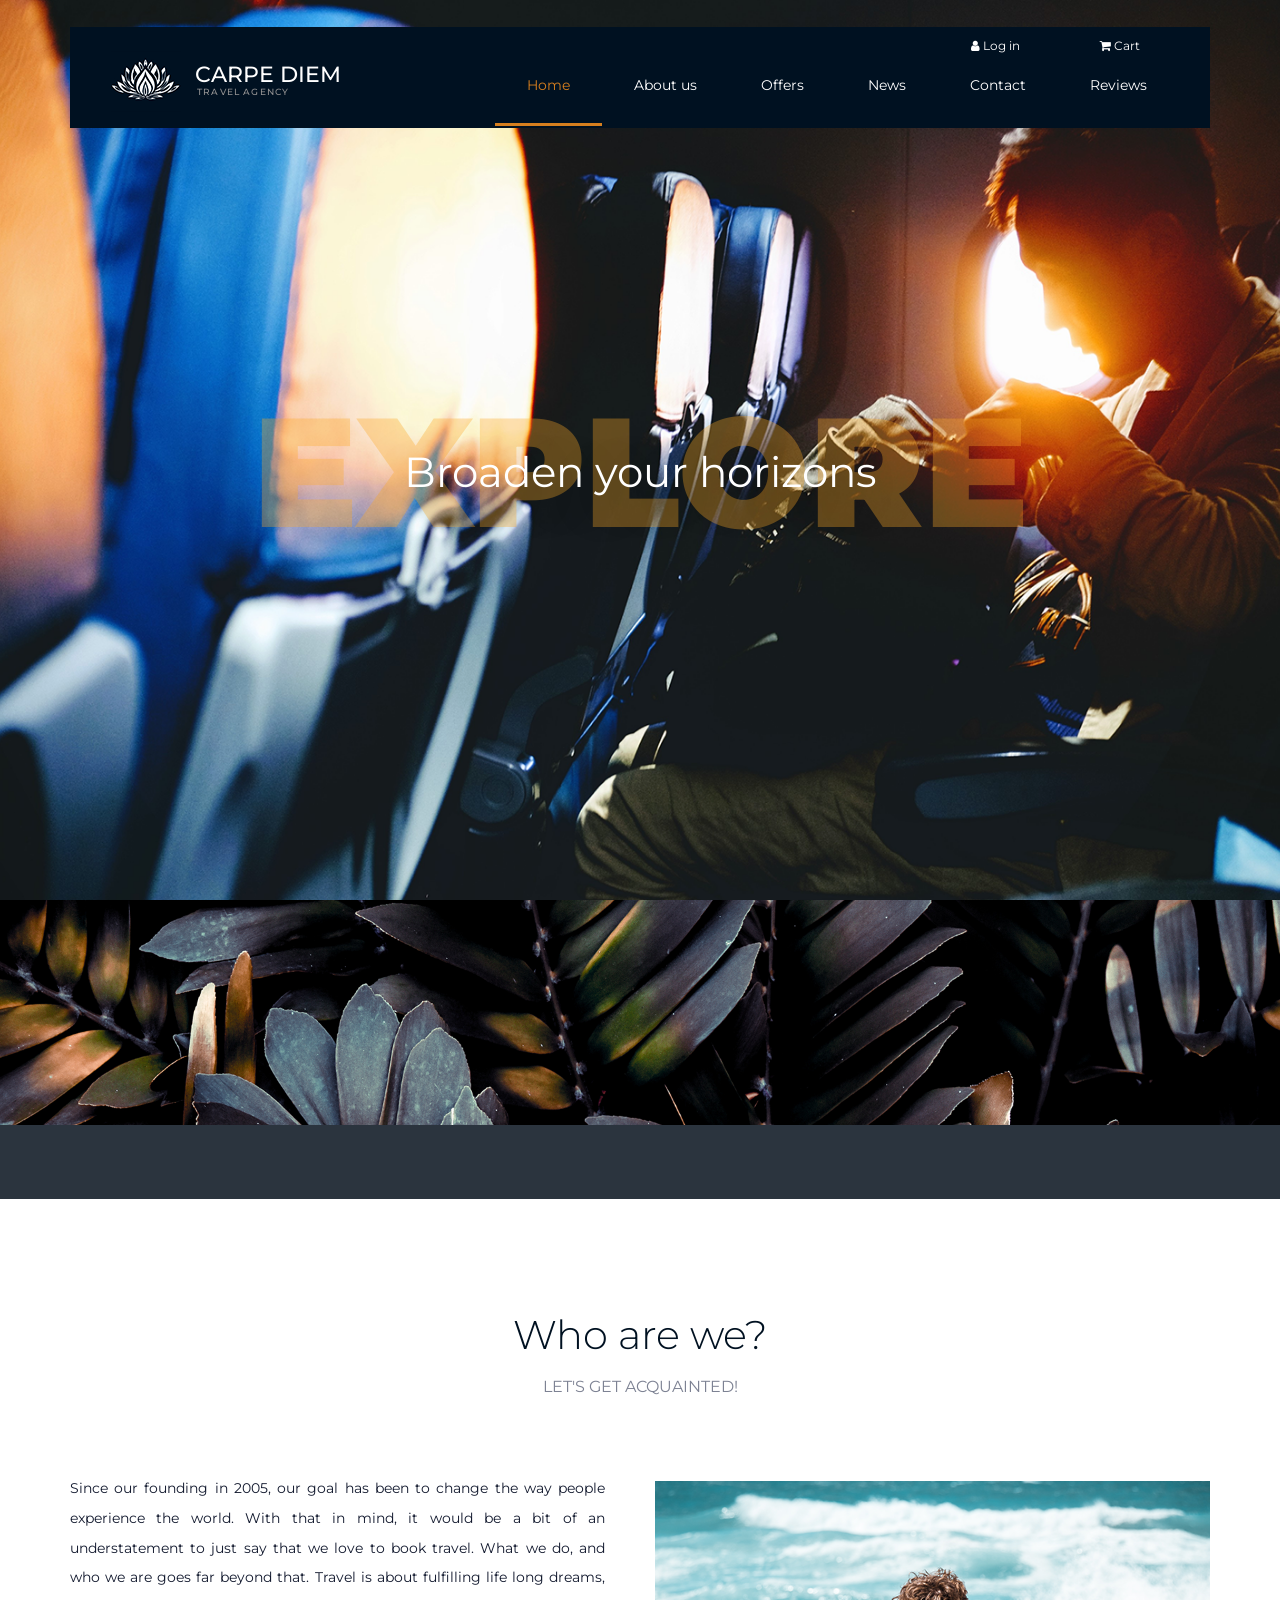
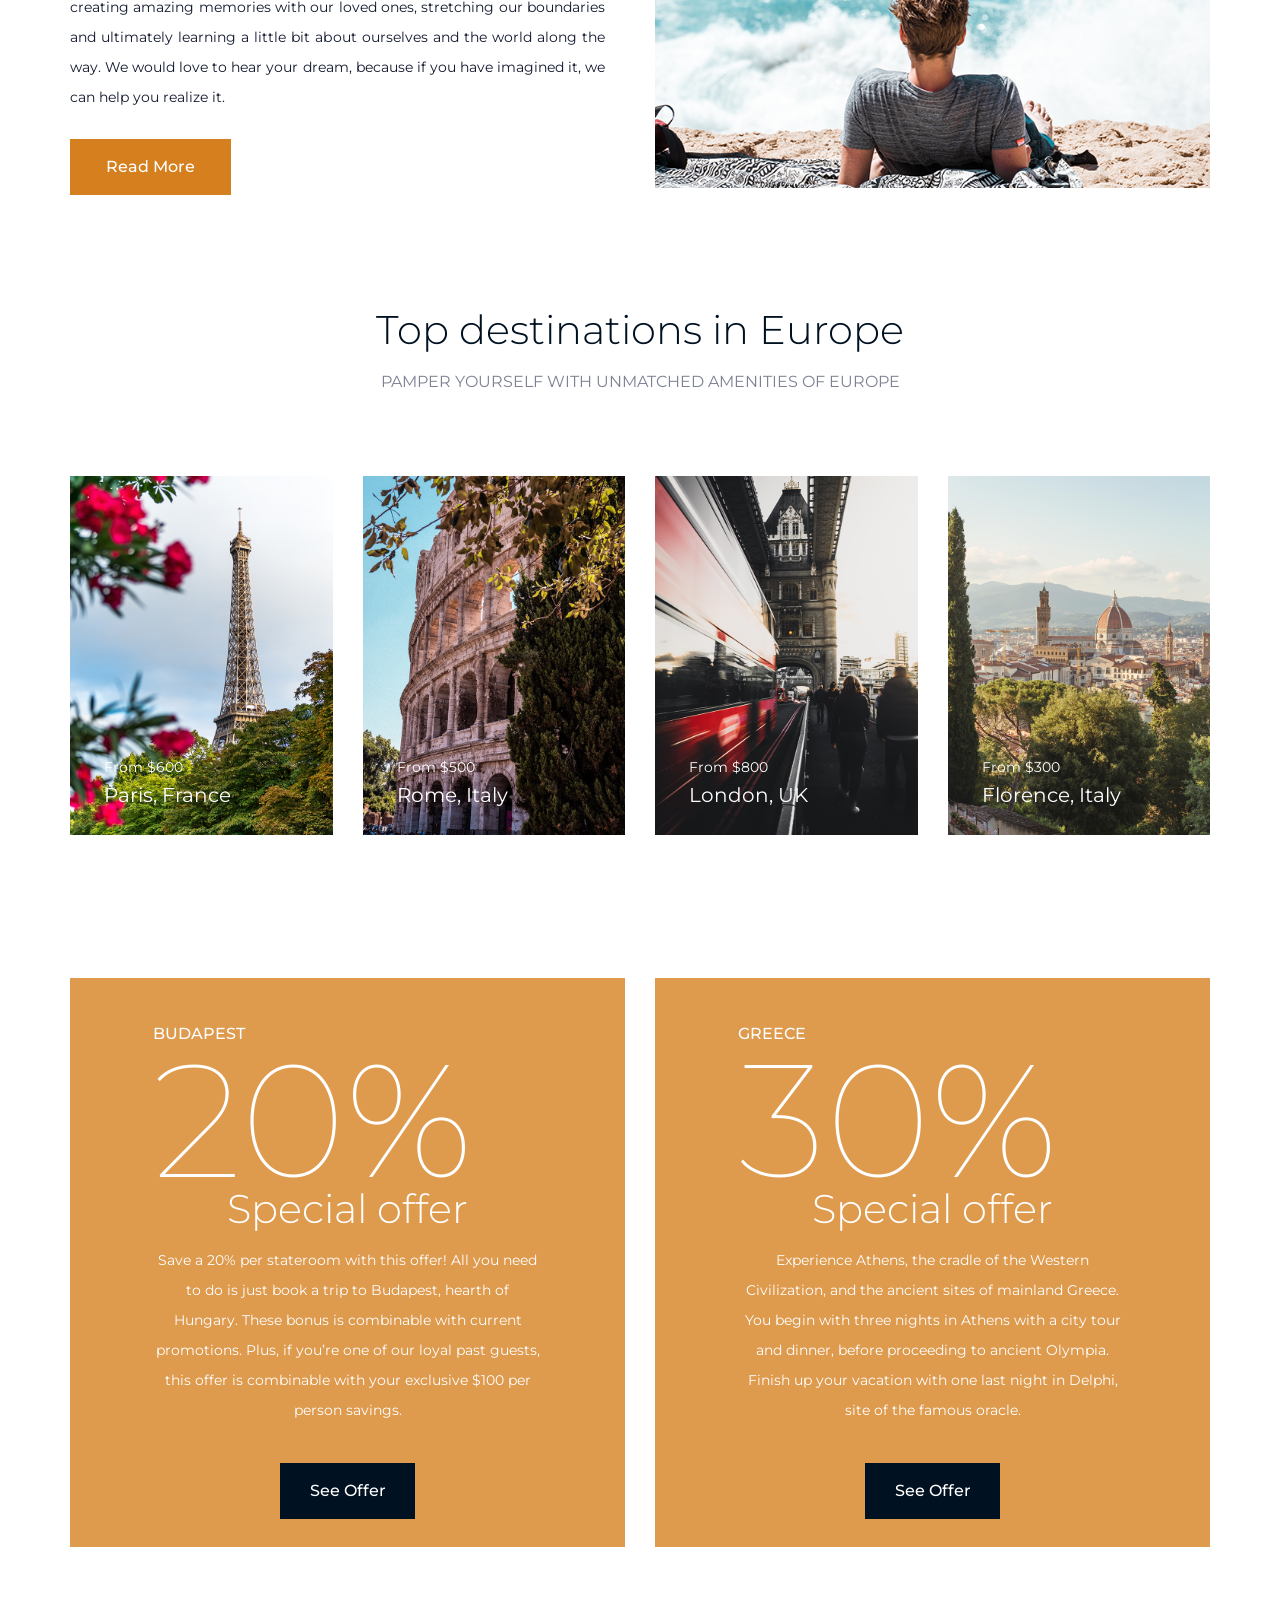
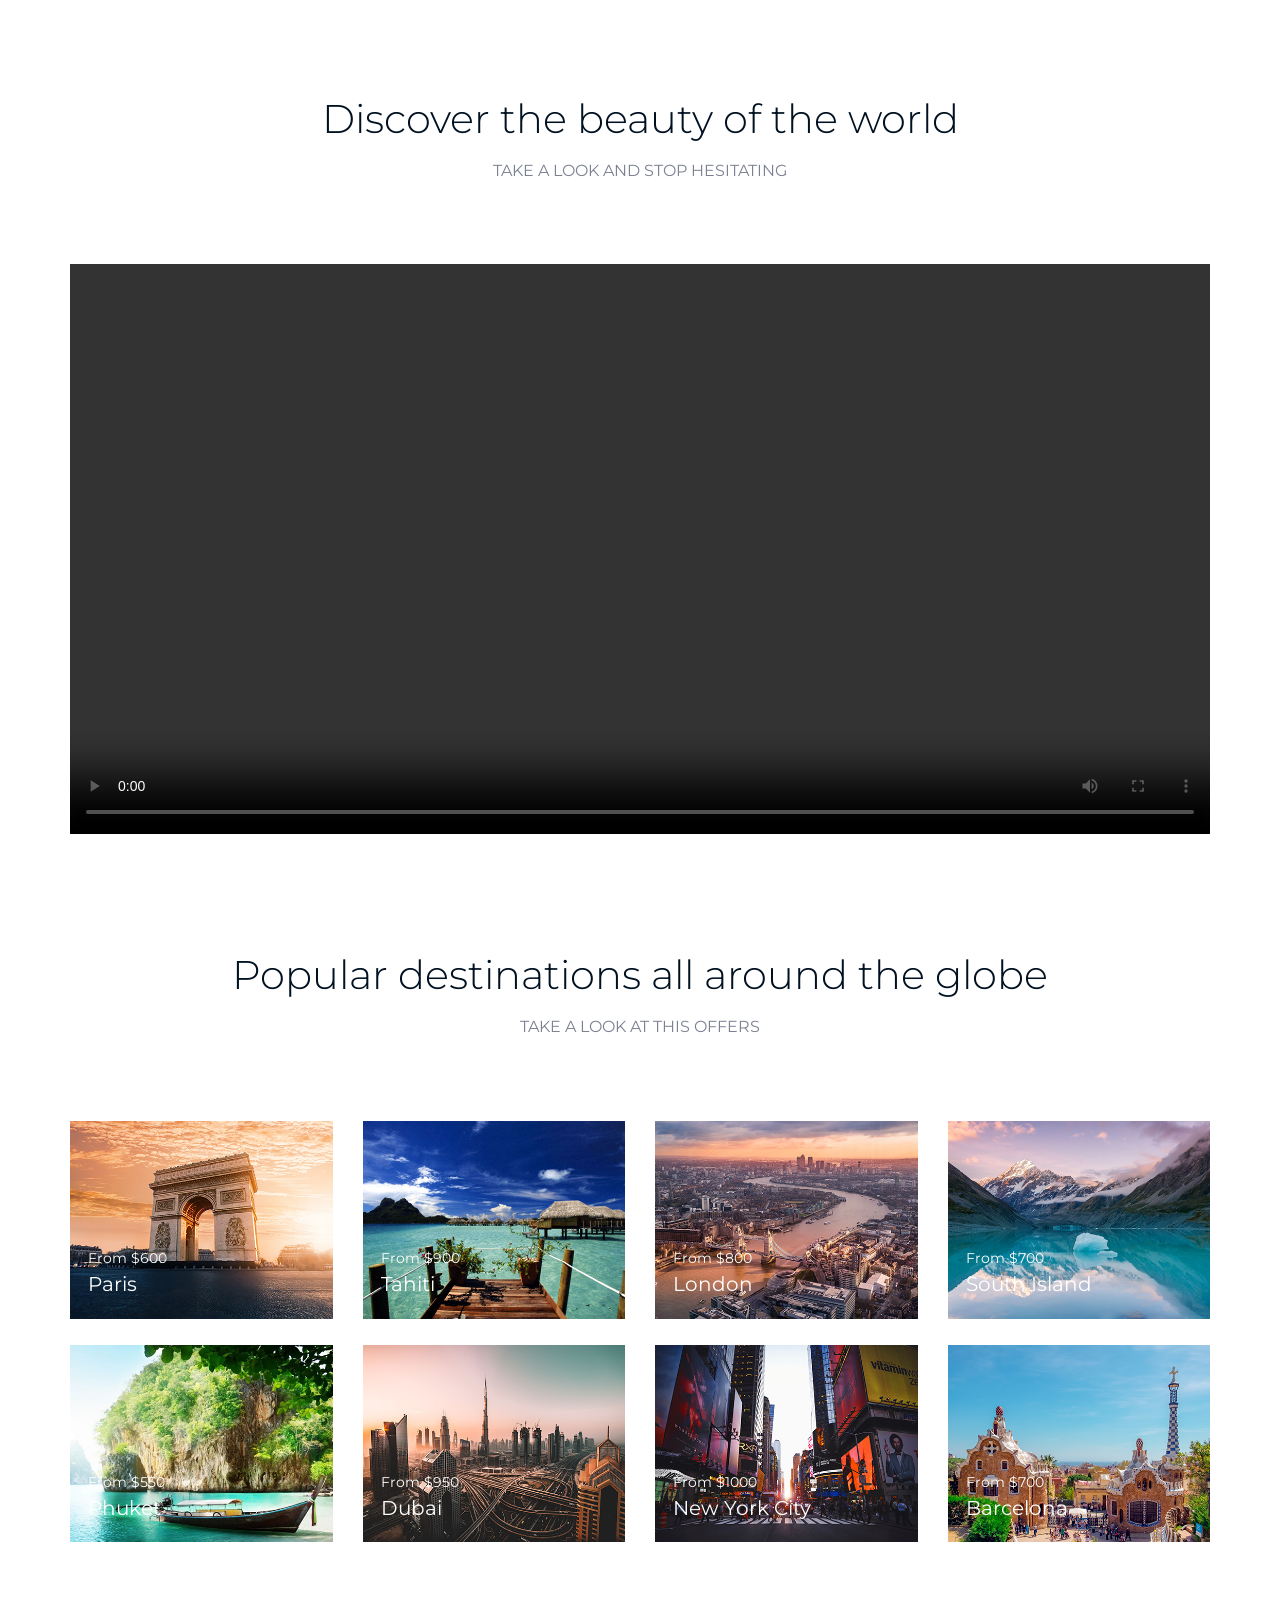
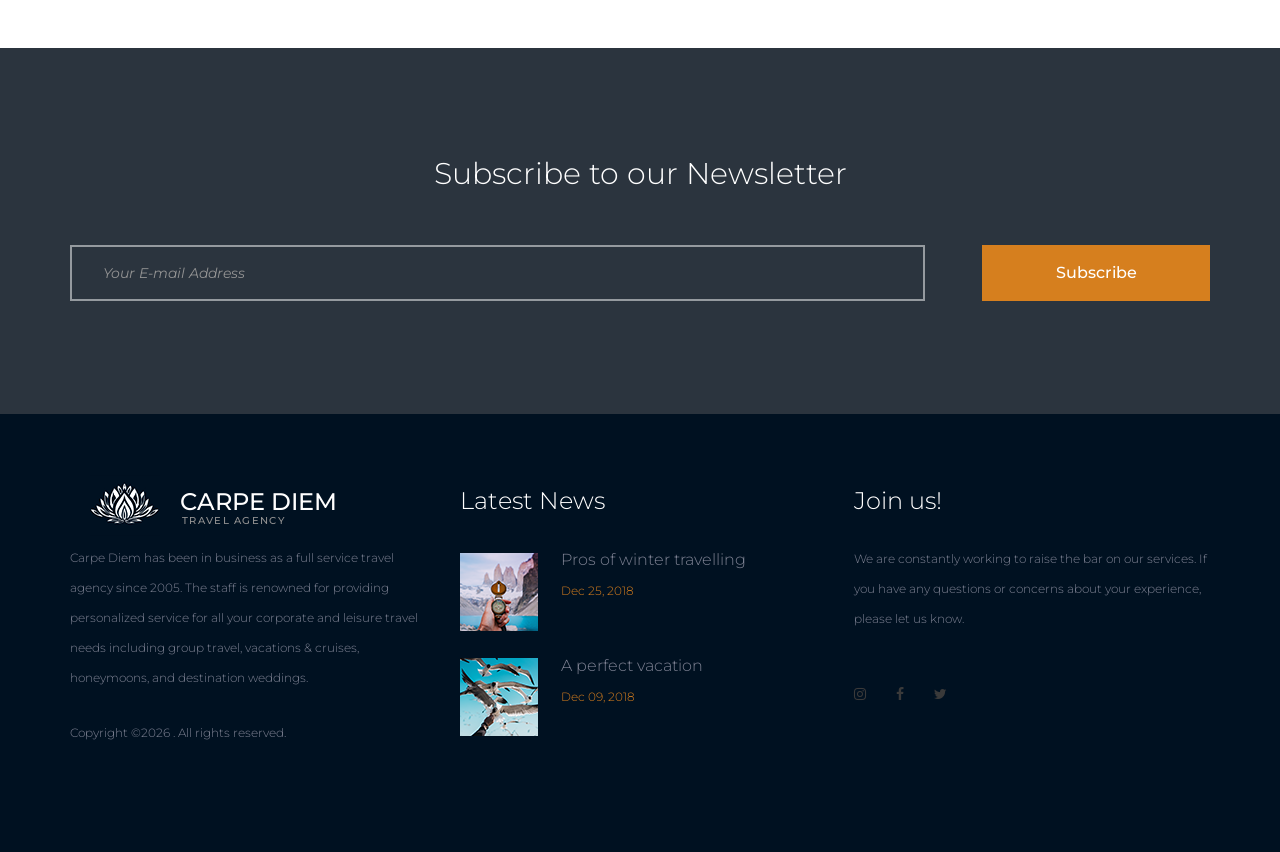
==== src/TravelAgency_WebClient/index.html @ 01472aa4 "Add source files" ====
<!DOCTYPE html>
<html lang="en">
<head>
    <title>Let's Go Travel!</title>
    <meta charset="UTF-8">
    <meta name="description" content="Travel Agency Web Application">
    <meta name="viewport" content="width=device-width, initial-scale=1">
    <link rel="stylesheet" type="text/css" href="styles/normalize.css">
    <link rel="stylesheet" type="text/css" href="plugins/bootstrap4/bootstrap.min.css">
    <link rel="stylesheet" type="text/css" href="styles/main_styles.css">
    <link rel="stylesheet" type="text/css" href="styles/responsive.css">
</head>
<body>
<div class="super-container">
    <!--Header-->
    <header>
        <div class="container">
            <div class="row">
                <div class="col">
                    <div class="header-container row">
                        <div class="logo-container col-md-4">
                            <div class="logo">
                                <div>Carpe Diem</div>
                                <div>travel agency</div>
                                <div class="logo-img">
                                    <img alt="logo" src="images/logo.png">
                                </div>
                            </div>
                        </div>
                        <div class="col-md-8">
                            <div class="user-access d-flex">
                                <div class="login ml-auto">
                                    <a href="login.html">
                                        <span class="fa fa-user"></span> Log in
                                    </a>
                                </div>
                                <div class="user-profile ml-auto">
                                    <a href="profile.html">
                                        <span class="fa fa-user"></span> Profile
                                    </a>
                                </div>
                                <div class="cart">
                                    <a href="cart.html">
                                        <span class="fa fa-shopping-cart"></span> Cart
                                    </a>
                                </div>
                            </div>
                            <div class="main-nav-container d-flex align-items-center justify-content-start">
                                <nav class="main-nav ml-auto">
                                    <ul class="main-nav-list">
                                        <li class="main-nav-item active"><a href="#">Home</a></li>
                                        <li class="main-nav-item"><a href="about.html">About us</a></li>
                                        <li class="main-nav-item"><a href="offers.html">Offers</a></li>
                                        <li class="main-nav-item"><a href="news.html">News</a></li>
                                        <li class="main-nav-item"><a href="contacts.html">Contact</a></li>
                                        <li class="main-nav-item"><a href="review.html">Reviews</a></li>
                                    </ul>
                                </nav>
                            </div>
                            <div class="hamburger d-flex align-items-center"><span class="fa fa-bars ml-auto"
                                                                                   aria-hidden="true"></span></div>
                        </div>
                    </div>
                </div>
            </div>
        </div>
    </header>
    <!-- Menu -->
    <section class="menu-container menu-mm">
        <div class="menu-close-container">
            <div class="menu-close"></div>
        </div>
        <div class="menu-inner menu-mm">
            <div class="menu menu-mm">
                <div class="menu-user-access-container menu-mm">
                    <ul class="menu-user-access menu-mm">
                        <li class="menu-user-access-item menu-mm"><a href="login.html"><span class="fa fa-user"
                                                                                             aria-hidden="true"></span> Log
                            In</a></li>
                        <li class="menu-user-access-item menu-mm"><a href="profile.html"><span class="fa fa-user"
                                                                                               aria-hidden="true"></span>
                            Profile</a></li>
                        <li class="menu-user-access-item menu-mm"><a href="cart.html"><span class="fa fa-shopping-cart"
                                                                                            aria-hidden="true"></span> Cart</a>
                        </li>
                    </ul>
                </div>
                <ul class="menu-list menu-mm">
                    <li class="main-menu-item menu-mm active"><a href="#">Home</a></li>
                    <li class="main-menu-item menu-mm"><a href="about.html">About us</a></li>
                    <li class="main-menu-item menu-mm"><a href="offers.html">Offers</a></li>
                    <li class="main-menu-item menu-mm"><a href="news.html">News</a></li>
                    <li class="main-menu-item menu-mm"><a href="contacts.html">Contact</a></li>
                    <li class="main-menu-item menu-mm"><a href="review.html">Reviews</a></li>
                </ul>
                <div class="menu-social-container menu-mm">
                    <ul class="menu-social menu-mm">
                        <li class="menu-social-item menu-mm"><a href="#"><span class="fa fa-instagram"
                                                                               aria-hidden="true"></span></a></li>
                        <li class="menu-social-item menu-mm"><a href="#"><span class="fa fa-facebook"
                                                                               aria-hidden="true"></span></a></li>
                        <li class="menu-social-item menu-mm"><a href="#"><span class="fa fa-twitter"
                                                                               aria-hidden="true"></span></a></li>
                    </ul>
                </div>
            </div>
        </div>
    </section>
    <!--Home block-->
    <section class="home">
        <div class="home-content">
            <div class="home-text-background">Explore</div>
            <div class="home-text-foreground">Broaden your horizons</div>
        </div>
    </section>
    <!--Search block-->
    <section class="search parallax-background" data-parallax="scroll"
             data-image-src="images/search.png" data-speed="0.6">
        <div class="overlay">
            <div class="container">
                <div class="row">
                    <div class="col-12">
                        <h3 class="container-top-title">Find the adventure of a lifetime</h3>
                        <div class="search-form-container">
                            <form action="#"
                                  class="search-form d-flex flex-md-row flex-column align-items-md-center align-items-start justify-content-md-between justify-content-start flex-wrap">
                                <div class="search-item">
                                    <label for="destination">Destination:</label>
                                    <input type="text" class="search-input" id="destination"
                                           placeholder="Keyword here"
                                           required>
                                </div>
                                <div class="search-item">
                                    <label for="min-price">Min price:</label>
                                    <input type="number" value="200" min="50" step="10"
                                           class="number-select search-input"
                                           id="min-price">
                                </div>
                                <div class="search-item">
                                    <label for="max-price">Max price:</label>
                                    <input type="number" value="1000" min="50" step="10"
                                           class="number-select search-input"
                                           id="max-price">
                                </div>
                                <div class="search-item">
                                    <button class="button search-button">Find!</button>
                                </div>
                            </form>
                        </div>
                    </div>
                </div>
            </div>
        </div>
    </section>
    <!--About block-->
    <section class="about">
        <div class="container">
            <div class="row">
                <div class="col">
                    <div class="container-title">
                        <h2>Who are we?</h2>
                        <span class="title-comment">Let's get acquainted!</span>
                    </div>
                    <div class="row">
                        <div class="col-lg-6 about-col order-lg-1 order-2">
                            <div class="about-description">
                                <p>Since our founding in 2005, our goal has been to change the way people experience
                                    the
                                    world. With
                                    that in mind, it would be a bit of an understatement to just say that we love to
                                    book
                                    travel.
                                    What we do, and who we are goes far beyond that. Travel is about fulfilling life
                                    long
                                    dreams,
                                    creating amazing memories with our loved ones, stretching our boundaries and
                                    ultimately
                                    learning
                                    a little bit about ourselves and the world along the way. We would love to hear
                                    your
                                    dream,
                                    because if you have imagined it, we can help you realize it.</p>
                                <div class="button about-button"><a href="about.html">Read More</a></div>
                            </div>
                        </div>
                        <div class="col-lg-6 about-col order-lg-2 order-1">
                            <div class="about-image">
                                <img src="images/about.png" alt="Seaside picture">
                            </div>
                        </div>
                    </div>
                </div>
            </div>
        </div>
    </section>
    <!--Top destinations block-->
    <section class="top">
        <div class="container">
            <div class="row">
                <div class="col">
                    <div class="container-title">
                        <h2>Top destinations in Europe</h2>
                        <span class="title-comment">Pamper yourself with unmatched amenities of Europe</span>
                    </div>
                    <div class="row top-content">
                        <div class="col-lg-3 col-md-6">
                            <div class="top-item">
                                <a href="details.html">
                                    <div class="top-item-image">
                                        <img src="images/top-1.png" alt="Paris">
                                    </div>
                                    <div class="top-item-content">
                                        <div class="top-item-price">From $600</div>
                                        <div class="top-item-destination">Paris, France</div>
                                    </div>
                                </a>
                            </div>
                        </div>
                        <div class="col-lg-3 col-md-6">
                            <div class="top-item">
                                <a href="details.html">
                                    <div class="top-item-image">
                                        <img src="images/top-2.png" alt="Rome">
                                    </div>
                                    <div class="top-item-content">
                                        <div class="top-item-price">From $500</div>
                                        <div class="top-item-destination">Rome, Italy</div>
                                    </div>
                                </a>
                            </div>
                        </div>
                        <div class="col-lg-3 col-md-6">
                            <div class="top-item">
                                <a href="details.html">
                                    <div class="top-item-image">
                                        <img src="images/top-3.png" alt="London">
                                    </div>
                                    <div class="top-item-content">
                                        <div class="top-item-price">From $800</div>
                                        <div class="top-item-destination">London, UK</div>
                                    </div>
                                </a>
                            </div>
                        </div>
                        <div class="col-lg-3 col-md-6">
                            <div class="top-item">
                                <a href="details.html">
                                    <div class="top-item-image">
                                        <img src="images/top-4.png" alt="Florence">
                                    </div>
                                    <div class="top-item-content">
                                        <div class="top-item-price">From $300</div>
                                        <div class="top-item-destination">Florence, Italy</div>
                                    </div>
                                </a>
                            </div>
                        </div>
                    </div>
                </div>
            </div>
        </div>
    </section>
    <!--Special offers block-->
    <section class="special parallax-background" data-parallax="scroll"
             data-image-src="images/special-background.png" data-speed="0.6">
        <div class="container">
            <div class="row">
                <div class="col-lg-6">
                    <div class="special-item">
                        <div class="special-item-content">
                            <div class="special-destination">Budapest</div>
                            <div class="special-discount">20%</div>
                            <div class="special-title">Special offer</div>
                            <div class="special-description">Save a 20% per stateroom with this offer! All you need to
                                do is
                                just book a trip to Budapest, hearth of Hungary.
                                These bonus is combinable with current promotions. Plus, if you’re one of our loyal past
                                guests,
                                this offer is combinable with your exclusive $100 per person savings.
                            </div>
                            <div class="button special-button"><a href="details.html">See Offer</a></div>
                        </div>
                    </div>
                </div>
                <div class="col-lg-6">
                    <div class="special-item">
                        <div class="special-item-content">
                            <div class="special-destination">Greece</div>
                            <div class="special-discount">30%</div>
                            <div class="special-title">Special offer</div>
                            <div class="special-description">Experience Athens, the cradle of the Western Civilization,
                                and
                                the
                                ancient sites of mainland Greece. You begin with three nights in Athens with a city tour
                                and dinner, before proceeding to ancient Olympia. Finish up your vacation with one last
                                night in
                                Delphi, site of the famous oracle.
                            </div>
                            <div class="button special-button"><a href="details.html">See Offer</a></div>
                        </div>
                    </div>
                </div>
            </div>
        </div>
    </section>
    <!--Video block-->
    <section class="video d-flex flex-column align-items-center justify-content-center">
        <div class="container">
            <div class="container-title">
                <h2>Discover the beauty of the world</h2>
                <span>Take a look and stop hesitating</span>
            </div>
            <div class="content">
                <video width="1280" height="960" controls>
                    <source src="video/prague.mp4" type="video/mp4">
                    Error occurred!
                </video>
            </div>
        </div>
    </section>
    <!--Popular block-->
    <section class="popular">
        <div class="container">
            <div class="row">
                <div class="col">
                    <div class="container-title">
                        <h2>Popular destinations all around the globe</h2>
                        <span>Take a look at this offers</span>
                    </div>
                </div>
            </div>
            <div class="row">
                <div class="col">
                    <div class="popular-content d-flex flex-md-row flex-column flex-wrap align-items-md-center align-items-start justify-content-md-between justify-content-start">
                        <div class="popular-item">
                            <a href="details.html">
                                <div class="popular-item-image">
                                    <img src="images/popular-1.png" alt="Paris">
                                </div>
                                <div class="popular-item-content">
                                    <div class="popular-item-price">From $600</div>
                                    <div class="popular-item-destination">Paris</div>
                                </div>
                            </a>
                        </div>
                        <div class="popular-item">
                            <a href="details.html">
                                <div class="popular-item-image">
                                    <img src="images/popular-2.png" alt="Tahiti">
                                </div>
                                <div class="popular-item-content">
                                    <div class="popular-item-price">From $900</div>
                                    <div class="popular-item-destination">Tahiti</div>
                                </div>
                            </a>
                        </div>
                        <div class="popular-item">
                            <a href="details.html">
                                <div class="popular-item-image">
                                    <img src="images/popular-3.png" alt="London">
                                </div>
                                <div class="popular-item-content">
                                    <div class="popular-item-price">From $800</div>
                                    <div class="popular-item-destination">London</div>
                                </div>
                            </a>
                        </div>
                        <div class="popular-item">
                            <a href="details.html">
                                <div class="popular-item-image">
                                    <img src="images/popular-4.png" alt="South Island">
                                </div>
                                <div class="popular-item-content">
                                    <div class="popular-item-price">From $700</div>
                                    <div class="popular-item-destination">South Island</div>
                                </div>
                            </a>
                        </div>
                        <div class="popular-item">
                            <a href="details.html">
                                <div class="popular-item-image">
                                    <img src="images/popular-5.png" alt="Phuket">
                                </div>
                                <div class="popular-item-content">
                                    <div class="popular-item-price">From $550</div>
                                    <div class="popular-item-destination">Phuket</div>
                                </div>
                            </a>
                        </div>
                        <div class="popular-item">
                            <a href="details.html">
                                <div class="popular-item-image">
                                    <img src="images/popular-6.png" alt="Dubai">
                                </div>
                                <div class="popular-item-content">
                                    <div class="popular-item-price">From $950</div>
                                    <div class="popular-item-destination">Dubai</div>
                                </div>
                            </a>
                        </div>
                        <div class="popular-item">
                            <a href="details.html">
                                <div class="popular-item-image">
                                    <img src="images/popular-7.png" alt="New York City">
                                </div>
                                <div class="popular-item-content">
                                    <div class="popular-item-price">From $1000</div>
                                    <div class="popular-item-destination">New York City</div>
                                </div>
                            </a>
                        </div>
                        <div class="popular-item">
                            <a href="details.html">
                                <div class="popular-item-image">
                                    <img src="images/popular-8.png" alt="Barcelona">
                                </div>
                                <div class="popular-item-content">
                                    <div class="popular-item-price">From $700</div>
                                    <div class="popular-item-destination">Barcelona</div>
                                </div>
                            </a>
                        </div>
                    </div>
                </div>
            </div>
        </div>
    </section>
    <!--Subscription block-->
    <section class="subscription parallax-background" data-parallax="scroll"
             data-image-src="images/subscribe.png" data-speed="0.6">
        <div class="overlay">
            <div class="container">
                <div class="row">
                    <div class="col">
                        <h3 class="container-top-title">Subscribe to our Newsletter</h3>
                        <div class="subscription-form-container">
                            <form class="subscription-form" action="#">
                                <div class="d-flex flex-md-row flex-column align-content-center justify-content-between">
                                    <input type="email" id="subscription-email" class="subscription-email"
                                           placeholder="Your E-mail Address">
                                    <button type="submit" id="subscription-button" class="subscription-button">Subscribe
                                    </button>
                                </div>
                            </form>
                        </div>
                    </div>
                </div>
            </div>
        </div>
    </section>
    <!--Footer-->
    <footer>
        <div class="container">
            <div class="row">
                <div class="col-lg-4">
                    <div class="footer-about">
                        <div class="logo-container">
                            <div class="logo">
                                <div>Carpe Diem</div>
                                <div>travel agency</div>
                                <div class="logo-img"><img src="images/logo.png" alt="logo"></div>
                            </div>
                        </div>
                        <div class="footer-description">Carpe Diem has been in business as a full service travel
                            agency since
                            2005. The staff is renowned for providing personalized service for all
                            your corporate and leisure travel needs including group travel, vacations & cruises,
                            honeymoons, and
                            destination weddings.
                        </div>
                        <div class="copyright">Copyright &copy;<script>document.write(new Date().getFullYear());</script>
                            . All rights reserved.
                        </div>
                    </div>
                </div>
                <div class="col-lg-4">
                    <div class="footer-news">
                        <div class="footer-title">Latest News</div>
                        <div class="footer-news-content">
                            <div class="footer-news-item">
                                <div class="footer-news-image"><img src="images/news-1.png" alt="news"></div>
                                <div class="footer-news-item-content">
                                    <div class="footer-news-item-title"><a href="news.html">Pros of winter
                                        travelling</a></div>
                                    <div class="footer-news-item-date">Dec 25, 2018</div>
                                </div>
                            </div>
                            <div class="footer-news-item">
                                <div class="footer-news-image"><img src="images/news-2.png" alt="news"></div>
                                <div class="footer-news-item-content">
                                    <div class="footer-news-item-title"><a href="news.html">A perfect vacation</a></div>
                                    <div class="footer-news-item-date">Dec 09, 2018</div>
                                </div>
                            </div>
                        </div>
                    </div>
                </div>
                <div class="col-lg-4">
                    <div class="footer-social">
                        <div class="footer-title">Join us!</div>
                        <div class="footer-description">We are constantly working to raise the bar on our services.
                            If you have
                            any questions or concerns about your experience, please let us know.
                        </div>
                        <ul class="footer-social-list  d-flex flex-row flex-wrap align-items-start justify-content-star">
                            <li class="footer-social-item">
                                <a href="#">
                                    <span class="fa fa-instagram" aria-hidden="true"></span>
                                </a>
                            </li>
                            <li class="footer-social-item">
                                <a href="#">
                                    <span class="fa fa-facebook" aria-hidden="true"></span>
                                </a>
                            </li>
                            <li class="footer-social-item">
                                <a href="#">
                                    <span class="fa fa-twitter" aria-hidden="true"></span>
                                </a>
                            </li>
                        </ul>
                    </div>
                </div>
            </div>
        </div>
    </footer>
</div>

<script src="js/jquery-3.2.1.min.js"></script>
<script src="plugins/bootstrap4/popper.js"></script>
<script src="plugins/bootstrap4/bootstrap.min.js"></script>
<script src="js/parallax.min.js"></script>
<script src="plugins/magnific-popup/jquery.magnific-popup.min.js"></script>
<script src="js/custom.js"></script>
</body>
</html>
---- src/TravelAgency_WebClient/styles/main_styles.css ----
��@ c h a r s e t   " u t f - 8 " ;  
 @ i m p o r t   u r l ( ' h t t p s : / / f o n t s . g o o g l e a p i s . c o m / c s s ? f a m i l y = M o n t s e r r a t : 1 0 0 , 3 0 0 , 4 0 0 , 5 0 0 , 6 0 0 , 7 0 0 , 8 0 0 , 9 0 0 ' ) ;  
 @ f o n t - f a c e   {  
         f o n t - f a m i l y :   ' F o n t A w e s o m e ' ;  
         s r c :   u r l ( ' . . / f o n t s / f o n t a w e s o m e - w e b f o n t . e o t ? v = 4 . 7 . 0 ' ) ;  
         s r c :   u r l ( ' . . / f o n t s / f o n t a w e s o m e - w e b f o n t . e o t ? # i e f i x & v = 4 . 7 . 0 ' )   f o r m a t ( ' e m b e d d e d - o p e n t y p e ' ) ,  
                   u r l ( ' . . / f o n t s / f o n t a w e s o m e - w e b f o n t . w o f f 2 ? v = 4 . 7 . 0 ' )   f o r m a t ( ' w o f f 2 ' ) ,  
                   u r l ( ' . . / f o n t s / f o n t a w e s o m e - w e b f o n t . w o f f ? v = 4 . 7 . 0 ' )   f o r m a t ( ' w o f f ' ) ,  
                   u r l ( ' . . / f o n t s / f o n t a w e s o m e - w e b f o n t . t t f ? v = 4 . 7 . 0 ' )   f o r m a t ( ' t r u e t y p e ' ) ,  
                   u r l ( ' . . / f o n t s / f o n t a w e s o m e - w e b f o n t . s v g ? v = 4 . 7 . 0 # f o n t a w e s o m e r e g u l a r ' )   f o r m a t ( ' s v g ' ) ;  
         f o n t - w e i g h t :   n o r m a l ;  
         f o n t - s t y l e :   n o r m a l  
 }  
  
 *   {  
         m a r g i n :   0 ;  
         p a d d i n g :   0 ;  
         - w e b k i t - f o n t - s m o o t h i n g :   a n t i a l i a s e d ;  
         t e x t - s h a d o w :   r g b a ( 0 , 0 , 0 , . 0 1 )   0   0   1 p x ;  
 }  
  
 b o d y   {  
         f o n t - f a m i l y :   ' M o n t s e r r a t ' ,   s a n s - s e r i f ;  
         f o n t - s i z e :   1 4 p x ;  
         f o n t - w e i g h t :   4 0 0 ;  
         b a c k g r o u n d :   # F F F F F F ;  
         c o l o r :   # 1 3 1 a 2 f ;  
 }  
  
 s e c t i o n ,   d i v   {  
         p o s i t i o n :   r e l a t i v e ;  
         - w e b k i t - b o x - s i z i n g :   b o r d e r - b o x ;  
         - m o z - b o x - s i z i n g :   b o r d e r - b o x ;  
         b o x - s i z i n g :   b o r d e r - b o x ;  
 }  
  
 u l   {  
         l i s t - s t y l e :   n o n e ;  
         m a r g i n - b o t t o m :   0 ;  
 }  
  
 p   {  
         l i n e - h e i g h t :   2 . 1 4 ;  
         - w e b k i t - f o n t - s m o o t h i n g :   a n t i a l i a s e d ;  
         t e x t - s h a d o w :   r g b a ( 0 , 0 , 0 , . 0 1 )   0   0   1 p x ;  
         t e x t - a l i g n :   j u s t i f y ;  
 }  
  
 p   a   {  
         d i s p l a y :   i n l i n e ;  
         p o s i t i o n :   r e l a t i v e ;  
         c o l o r :   i n h e r i t ;  
         b o r d e r - b o t t o m :   s o l i d   1 p x   # f f a 0 7 f ;  
         t r a n s i t i o n :   a l l   2 0 0 m s   e a s e ;  
 }  
  
 a ,   a : h o v e r ,   a : v i s i t e d ,   a : a c t i v e ,   a : l i n k   {  
         t e x t - d e c o r a t i o n :   n o n e ;  
         - w e b k i t - f o n t - s m o o t h i n g :   a n t i a l i a s e d ;  
         t e x t - s h a d o w :   r g b a ( 0 , 0 , 0 , . 0 1 )   0   0   1 p x ;  
 }  
  
 p   a : a c t i v e   {  
         c o l o r :   # b 3 5 5 1 5 ;  
 }  
  
 p   a : h o v e r   {  
         c o l o r :   # F F F F F F ;  
         b a c k g r o u n d :   # f f a 0 7 f ;  
 }  
  
 p   a : h o v e r : : a f t e r   {  
         o p a c i t y :   0 . 2 ;  
 }  
  
 : : s e l e c t i o n   {  
         b a c k g r o u n d :   r g b a ( 1 7 9 ,   8 5 ,   2 1 ,   0 . 8 ) ;  
         c o l o r :   # F F F F F F ;  
 }  
  
 h 1 { f o n t - s i z e :   4 8 p x ; }  
 h 2 { f o n t - s i z e :   4 0 p x ; }  
 h 3 { f o n t - s i z e :   2 4 p x ; }  
 h 4 { f o n t - s i z e :   2 0 p x ; }  
 h 6 { f o n t - s i z e :   1 4 p x ; }  
  
 h 1 ,   h 2 ,   h 3   {  
         - w e b k i t - f o n t - s m o o t h i n g :   a n t i a l i a s e d ;  
         t e x t - s h a d o w :   r g b a ( 0 , 0 , 0 , . 0 1 )   0   0   1 p x ;  
 }  
  
 . b u t t o n   {  
         b a c k g r o u n d :   # 0 0 1 1 2 1 ;  
 }  
  
 . b u t t o n   a   {  
         d i s p l a y :   b l o c k ;  
         f o n t - s i z e :   1 6 p x ;  
         c o l o r :   # F F F F F F ;  
         f o n t - w e i g h t :   5 0 0 ;  
         l i n e - h e i g h t :   5 6 p x ;  
 }  
  
 . c l e a r f i x : : b e f o r e ,   . c l e a r f i x : : a f t e r  
 {  
         c o n t e n t :   " " ;  
         d i s p l a y :   t a b l e ;  
 }  
 . c l e a r f i x : : a f t e r  
 {  
         c l e a r :   b o t h ;  
 }  
  
 . s u p e r - c o n t a i n e r  
 {  
         w i d t h :   1 0 0 % ;  
         o v e r f l o w :   h i d d e n ;  
 }  
  
 . p a r a l l a x - b a c k g r o u n d   {  
         m i n - h e i g h t :   3 0 0 p x ;  
         b a c k g r o u n d :   t r a n s p a r e n t ;  
 }  
  
 @ m e d i a   ( - m s - h i g h - c o n t r a s t :   n o n e ) ,   ( - m s - h i g h - c o n t r a s t :   a c t i v e )   {  
         . p a r a l l a x - b a c k g r o u n d   {  
                 m i n - h e i g h t :   0 ;  
         }  
 }  
  
 . h o m e   {  
         b a c k g r o u n d :   u r l ( ' . . / i m a g e s / h o m e . p n g ' )   n o - r e p e a t   c e n t e r   c e n t e r ;  
         b a c k g r o u n d - s i z e :   c o v e r ;  
         w i d t h :   1 0 0 % ;  
         h e i g h t :   1 0 0 v h ;  
 }  
  
 . h o m e - c o n t e n t   {  
         p o s i t i o n :   a b s o l u t e ;  
         t o p :   4 6 % ;  
         l e f t :   5 0 % ;  
         w i d t h :   8 0 % ;  
         t e x t - a l i g n :   c e n t e r ;  
         t r a n s f o r m :   t r a n s l a t e X ( - 5 0 % ) ;  
 }  
  
 . h o m e - t e x t - b a c k g r o u n d   {  
         f o n t - s i z e :   2 3 0 p x ;  
         f o n t - w e i g h t :   9 0 0 ;  
         c o l o r :   # f d a a 2 7 ;  
         o p a c i t y :   0 . 3 4 ;  
         t e x t - t r a n s f o r m :   u p p e r c a s e ;  
         l i n e - h e i g h t :   0 . 7 5 ;  
 }  
  
 . h o m e - t e x t - f o r e g r o u n d   {  
         p o s i t i o n :   a b s o l u t e ;  
         t o p :   5 0 % ;  
         l e f t :   5 0 % ;  
         t r a n s f o r m :   t r a n s l a t e ( - 5 0 % ,   - 5 0 % ) ;  
         w i d t h :   1 0 0 % ;  
         f o n t - s i z e :   7 2 p x ;  
         f o n t - w e i g h t :   4 0 0 ;  
         c o l o r :   # F F F F F F ;  
         t e x t - s h a d o w :   0   1 1 p x   5 1 p x   r g b a ( 0 , 0 , 0 , 0 . 3 5 ) ;  
 }  
  
 h e a d e r   {  
         p o s i t i o n :   f i x e d ;  
         t o p :   2 7 p x ;  
         w i d t h :   1 0 0 % ;  
         z - i n d e x :   1 0 0 ;  
         t r a n s i t i o n :   a l l   4 0 0 m s   e a s e ;  
 }  
  
 h e a d e r . s c r o l l e d   {  
         t o p :   1 5 p x ;  
 }  
  
 . h e a d e r - c o n t a i n e r   {  
         w i d t h :   1 0 0 % ;  
         h e i g h t :   1 4 1 p x ;  
         b a c k g r o u n d :   # 0 0 1 1 2 1 ;  
         t r a n s i t i o n :   a l l   4 0 0 m s   e a s e ;  
 }  
  
 . h e a d e r - c o n t a i n e r . r o w   {  
         m a r g i n - l e f t :   0 ;  
 }  
  
 . u s e r - a c c e s s   {  
         p a d d i n g :   1 0 p x   1 5 p x   0   1 5 p x ;  
 }  
  
 . u s e r - a c c e s s   a   {  
         d i s p l a y :   b l o c k ;  
         f o n t - s i z e :   1 5 p x ;  
         f o n t - w e i g h t :   4 0 0 ;  
         c o l o r :   # F F F F F F ;  
         p a d d i n g :   0   3 5 p x ;  
         t r a n s i t i o n :   a l l   4 0 0 m s   e a s e ;  
 }  
  
 . l o g i n : h o v e r   a ,   . c a r t : h o v e r   a ,   . u s e r - p r o f i l e : h o v e r   a   {  
         c o l o r :   # d 6 7 f 1 e ;  
 }  
  
 . u s e r - p r o f i l e   {  
         d i s p l a y :   n o n e ;  
 }  
  
 . l o g o - c o n t a i n e r   {  
         p a d d i n g - t o p :   5 % ;  
         t r a n s i t i o n :   a l l   4 0 0 m s   e a s e ;  
 }  
  
 . l o g o   {  
         p a d d i n g - l e f t :   1 1 0 p x ;  
         h e i g h t :   1 0 0 % ;  
 }  
  
 . l o g o   d i v   {  
         c o l o r :   # F F F F F F ;  
         t e x t - t r a n s f o r m :   u p p e r c a s e ;  
         f o n t - w e i g h t :   5 0 0 ;  
 }  
  
 . l o g o   d i v : f i r s t - o f - t y p e   {  
         f o n t - s i z e :   2 4 p x ;  
         l i n e - h e i g h t :   0 . 7 5 ;  
 }  
  
 . l o g o   d i v : n t h - c h i l d ( 2 )   {  
         f o n t - s i z e :   1 0 p x ;  
         c o l o r :   # 9 2 9 2 9 2 ;  
         l e t t e r - s p a c i n g :   0 . 1 3 e m ;  
         m a r g i n - t o p :   2 p x ;  
         p a d d i n g - l e f t :   2 p x ;  
 }  
  
 . l o g o - i m g   {  
         p o s i t i o n :   a b s o l u t e ;  
         t o p :   - 1 6 p x ;  
         l e f t :   2 6 p x ;  
         w i d t h :   7 0 p x ;  
         h e i g h t :   6 1 p x ;  
 }  
  
 . l o g o - i m g   i m g ,  
 . a b o u t - i m a g e   i m g ,  
 . t o p - i t e m - i m a g e   i m g ,  
 . p o p u l a r - i t e m   i m g ,  
 . f o o t e r - n e w s - i m a g e   i m g   {  
         m a x - w i d t h :   1 0 0 % ;  
 }  
  
 . m a i n - m e n u - i t e m . a c t i v e   a ,  
 . m a i n - m e n u - i t e m : h o v e r   a ,  
 . h a m b u r g e r : h o v e r   s p a n ,  
 . m e n u - i t e m   a : h o v e r ,  
 . m e n u - c l o s e - c o n t a i n e r : h o v e r   . m e n u - c l o s e ,  
 . m e n u - c l o s e - c o n t a i n e r : h o v e r   . m e n u - c l o s e : : a f t e r ,  
 . m e n u - s o c i a l - i t e m   a   s p a n : h o v e r ,  
 . f o o t e r - n e w s - i t e m - t i t l e   a : h o v e r   {  
         c o l o r :   # D 6 7 F 1 E ;  
 }  
  
 . s e a r c h - b u t t o n : h o v e r ,  
 . a b o u t - b u t t o n : h o v e r ,  
 . s u b s c r i p t i o n - b u t t o n : h o v e r   {  
         o p a c i t y :   0 . 8 ;  
 }  
  
 . f a   {  
         d i s p l a y : i n l i n e - b l o c k ;  
         f o n t :   n o r m a l   n o r m a l   n o r m a l   1 4 p x / 1   F o n t A w e s o m e ;  
         f o n t - s i z e :   i n h e r i t ;  
         t e x t - r e n d e r i n g :   a u t o ;  
         - w e b k i t - f o n t - s m o o t h i n g :   a n t i a l i a s e d ;  
         - m o z - o s x - f o n t - s m o o t h i n g : g r a y s c a l e ;  
 }  
  
 . f a - b a r s : : b e f o r e   {  
         c o n t e n t : " \ f 0 c 9 " ;  
 }  
  
 . f a - s t a r : : b e f o r e   {  
         c o n t e n t : " \ f 0 0 5 " ;  
 }  
  
 . f a - t h - l a r g e : : b e f o r e   {  
         c o n t e n t : " \ f 0 0 9 " ;  
 }  
  
 . f a - i n s t a g r a m : : b e f o r e   {  
         c o n t e n t : " \ f 1 6 d " ;  
 }  
  
 . f a - t w i t t e r : : b e f o r e   {  
         c o n t e n t : " \ f 0 9 9 " ;  
 }  
  
 . f a - f a c e b o o k : : b e f o r e   {  
         c o n t e n t : " \ f 0 9 a " ;  
 }  
  
 . f a - c l o s e : : b e f o r e   {  
         c o n t e n t : " \ f 0 0 d " ;  
 }  
  
 . f a - u s e r : : b e f o r e   {  
         c o n t e n t :   " \ f 0 0 7 " ;  
 }  
  
 . f a - s h o p p i n g - c a r t : b e f o r e   {  
         c o n t e n t :   " \ f 0 7 a " ;  
 }  
  
 . f a - a n g l e - d o w n : b e f o r e   {  
         c o n t e n t : " \ f 1 0 7 " ;  
 }  
  
 . f a - c a l e n d a r : b e f o r e   {  
         c o n t e n t :   " \ f 0 7 3 " ;  
 }  
  
 . f a - a r r o w - l e f t : b e f o r e   {  
         c o n t e n t :   " \ f 0 6 0 " ;  
 }  
  
 . f a - a r r o w - r i g h t : b e f o r e   {  
         c o n t e n t :   " \ f 0 6 1 " ;  
 }  
  
 . f a - t r a s h : b e f o r e   {  
         c o n t e n t :   " \ f 1 f 8 " ;  
 }  
  
 . f a - e n v e l o p e : b e f o r e   {  
         c o n t e n t :   " \ f 0 e 0 " ;  
 }  
  
 . m a i n - n a v - c o n t a i n e r   {  
         t r a n s i t i o n :   a l l   4 0 0 m s   e a s e ;  
 }  
  
 . m a i n - n a v   {  
         p a d d i n g - r i g h t :   2 0 p x ;  
 }  
  
 . m a i n - n a v - l i s t   {  
         h e i g h t :   1 0 0 % ;  
 }  
  
 . m a i n - n a v - i t e m   {  
         d i s p l a y :   i n l i n e - b l o c k ;  
         p o s i t i o n :   r e l a t i v e ;  
         m a r g i n - r i g h t :   - 4 p x ;  
         p a d d i n g - t o p :   2 p x ;  
 }  
  
 . m a i n - n a v - i t e m . a c t i v e : : a f t e r   {  
         d i s p l a y :   b l o c k ;  
         p o s i t i o n :   a b s o l u t e ;  
         b o t t o m :   5 p x ;  
         l e f t :   0 ;  
         w i d t h :   1 0 0 % ;  
         h e i g h t :   3 p x ;  
         b a c k g r o u n d :   # d 6 7 f 1 e ;  
         c o n t e n t :   ' ' ;  
 }  
  
 . m a i n - n a v - i t e m   a   {  
         d i s p l a y :   b l o c k ;  
         f o n t - s i z e :   1 5 p x ;  
         f o n t - w e i g h t :   4 0 0 ;  
         c o l o r :   # F F F F F F ;  
         l i n e - h e i g h t :   9 0 p x ;  
         p a d d i n g :   0   3 2 p x   1 7 p x   3 2 p x ;  
         t r a n s i t i o n :   a l l   4 0 0 m s   e a s e ;  
 }  
  
 . m a i n - n a v - i t e m . a c t i v e   a   {  
         c o l o r :   # d 6 7 f 1 e ;  
 }  
  
 . m a i n - n a v - i t e m : h o v e r   a   {  
         c o l o r :   # d 6 7 f 1 e ;  
 }  
  
 . h a m b u r g e r   {  
         d i s p l a y :   n o n e   ! i m p o r t a n t ;  
         f o n t - s i z e :   2 4 p x ;  
         p a d d i n g :   1 0 p x ;  
         c o l o r :   # 3 a 3 a 3 a ;  
         w i d t h :   1 0 0 % ;  
         h e i g h t :   1 0 0 % ;  
 }  
  
 . h a m b u r g e r   s p a n   {  
         c o l o r :   # F F F F F F ;  
         t r a n s i t i o n :   a l l   2 0 0 m s   e a s e ;  
         m a r g i n - r i g h t :   2 0 p x ;  
         c u r s o r :   p o i n t e r ;  
 }  
  
 . h a m b u r g e r : h o v e r   s p a n   {  
         c o l o r :   # d 6 7 f 1 e ;  
 }  
  
 . m e n u - c o n t a i n e r   {  
         p o s i t i o n :   f i x e d ;  
         t o p :   0 ;  
         r i g h t :   - 5 0 v w ;  
         w i d t h :   5 0 v w ;  
         h e i g h t :   1 0 0 v h ;  
         b a c k g r o u n d :   r g b a ( 0 , 1 2 , 2 4 , 1 ) ;  
         z - i n d e x :   1 0 0 0 ;  
         t r a n s i t i o n :   a l l   0 . 6 s   e a s e ;  
         v i s i b i l i t y :   h i d d e n ;  
         o p a c i t y :   0 ;  
 }  
  
 . m e n u - c o n t a i n e r . a c t i v e   {  
         v i s i b i l i t y :   v i s i b l e ;  
         o p a c i t y :   1 ;  
         r i g h t :   0 ;  
 }  
  
 . m e n u   {  
         p o s i t i o n :   a b s o l u t e ;  
         w i d t h :   1 0 0 % ;  
         t o p : 1 5 0 p x ;  
         l e f t :   0 ;  
         p a d d i n g - l e f t :   1 5 % ;  
         p a d d i n g - r i g h t :   7 9 p x ;  
 }  
  
 . m e n u - u s e r - a c c e s s - c o n t a i n e r ,  
 . m e n u - l i s t ,  
 . m e n u - s o c i a l - c o n t a i n e r   {  
         t r a n s f o r m :   t r a n s l a t e Y ( 3 . 5 r e m ) ;  
         o p a c i t y :   0 ;  
 }  
  
 . m e n u - u s e r - a c c e s s - c o n t a i n e r   {  
         t r a n s i t i o n :   a l l   1 0 0 0 m s   4 0 0 m s   e a s e ;  
 }  
  
 . m e n u - u s e r - a c c e s s - i t e m   {  
         d i s p l a y :   i n l i n e - b l o c k ;  
 }  
  
 . m e n u - u s e r - a c c e s s - i t e m : n o t ( : l a s t - o f - t y p e )   {  
         m a r g i n - r i g h t :   4 0 p x ;  
 }  
  
 . m e n u - u s e r - a c c e s s - i t e m   a   {  
         f o n t - s i z e :   2 2 p x ;  
         f o n t - w e i g h t :   5 0 0 ;  
         c o l o r :   # 8 7 8 c 9 b ;  
         t r a n s i t i o n :   a l l   2 0 0 m s   e a s e ;  
 }  
  
 . m e n u - l i s t   {  
         m a r g i n - t o p :   6 0 p x ;  
         t r a n s i t i o n :   a l l   1 0 0 0 m s   6 0 0 m s   e a s e ;  
 }  
  
 . m e n u - c o n t a i n e r . a c t i v e   . m e n u - u s e r - a c c e s s - c o n t a i n e r ,  
 . m e n u - c o n t a i n e r . a c t i v e   . m e n u - l i s t ,  
 . m e n u - c o n t a i n e r . a c t i v e   . m e n u - s o c i a l - c o n t a i n e r   {  
         t r a n s f o r m :   t r a n s l a t e Y ( 0 p x ) ;  
         o p a c i t y :   1 ;  
 }  
  
 . m e n u - u s e r - a c c e s s - i t e m : n t h - o f - t y p e ( 2 )   {  
         d i s p l a y :   n o n e ;  
 }  
  
 . m a i n - m e n u - i t e m   {  
         m a r g i n - b o t t o m :   1 5 p x ;  
 }  
  
 . m a i n - m e n u - i t e m   a   {  
         f o n t - s i z e :   3 2 p x ;  
         f o n t - w e i g h t :   7 0 0 ;  
         c o l o r :   # 8 7 8 c 9 b ;  
         t r a n s i t i o n :   a l l   2 0 0 m s   e a s e ;  
 }  
  
 . m a i n - m e n u - i t e m   a : h o v e r   {  
         c o l o r :   # d 6 7 f 1 e ;  
 }  
  
 . m e n u - c l o s e - c o n t a i n e r   {  
         p o s i t i o n :   a b s o l u t e ;  
         t o p :   6 5 p x ;  
         r i g h t :   7 9 p x ;  
         w i d t h :   2 1 p x ;  
         h e i g h t :   2 1 p x ;  
         c u r s o r :   p o i n t e r ;  
         t r a n s f o r m :   r o t a t e ( 4 5 d e g ) ;  
 }  
  
 . m e n u - c l o s e   {  
         t o p :   9 p x ;  
         w i d t h :   2 1 p x ;  
         h e i g h t :   3 p x ;  
         b a c k g r o u n d :   # 8 7 8 c 9 b ;  
         t r a n s i t i o n :   a l l   2 0 0 m s   e a s e ;  
 }  
  
 . m e n u - c l o s e : : a f t e r   {  
         d i s p l a y :   b l o c k ;  
         p o s i t i o n :   a b s o l u t e ;  
         t o p :   - 9 p x ;  
         l e f t :   9 p x ;  
         c o n t e n t :   ' ' ;  
         w i d t h :   3 p x ;  
         h e i g h t :   2 1 p x ;  
         b a c k g r o u n d :   # 8 7 8 c 9 b ;  
         t r a n s i t i o n :   a l l   2 0 0 m s   e a s e ;  
 }  
  
 . m e n u - c l o s e - c o n t a i n e r : h o v e r   . m e n u - c l o s e ,  
 . m e n u - c l o s e - c o n t a i n e r : h o v e r   . m e n u - c l o s e : : a f t e r   {  
         b a c k g r o u n d :   # d 6 7 f 1 e ;  
 }  
  
 . m e n u - s o c i a l - c o n t a i n e r   {  
         m a r g i n :   8 0 p x   0   0   4 p x ;  
         t r a n s i t i o n :   a l l   1 0 0 0 m s   1 0 0 0 m s   e a s e ;  
 }  
  
 . m e n u - s o c i a l - i t e m   {  
         d i s p l a y :   i n l i n e - b l o c k ;  
         m a r g i n - r i g h t :   3 0 p x ;  
 }  
  
 . m e n u - s o c i a l - i t e m   a   s p a n   {  
         c o l o r :   # 8 7 8 c 9 b ;  
 }  
  
 . m e n u - s o c i a l - i t e m   a   s p a n : h o v e r   {  
         c o l o r :   # d 6 7 f 1 e ;  
 }  
  
 h e a d e r . s c r o l l e d   . h e a d e r - c o n t a i n e r   {  
         h e i g h t :   9 0 p x ;  
 }  
  
 h e a d e r . s c r o l l e d   . m a i n - n a v - i t e m   a   {  
         l i n e - h e i g h t :   4 5 p x ;  
 }  
  
 h e a d e r . s c r o l l e d   . u s e r - a c c e s s   a   {  
         f o n t - s i z e :   1 2 p x ;  
         p a d d i n g :   0   4 0 p x ;  
 }  
  
 h e a d e r . s c r o l l e d   . l o g o - c o n t a i n e r   {  
         p a d d i n g - t o p :   3 % ;  
 }  
  
 . s e a r c h   {  
         w i d t h :   1 0 0 % ;  
         b a c k g r o u n d :   t r a n s p a r e n t ;  
 }  
  
 . o v e r l a y   {  
         b a c k g r o u n d :   r g b a ( 0 , 1 2 , 2 4 , 0 . 8 3 ) ;  
         w i d t h :   1 0 0 % ;  
         h e i g h t :   1 0 0 % ;  
         z - i n d e x :   1 0 ;  
 }  
  
 . s e a r c h   . o v e r l a y   {  
         p a d d i n g :   6 3 p x   0   8 0 p x ;  
 }  
  
 . s u b s c r i p t i o n   . o v e r l a y   {  
         p a d d i n g :   1 0 8 p x   0   1 1 3 p x ;  
 }  
  
 . s e a r c h - f o r m - c o n t a i n e r   {  
         w i d t h :   1 0 0 % ;  
         m a r g i n - t o p :   3 6 p x ;  
 }  
  
 . c o n t a i n e r - t o p - t i t l e   {  
         t e x t - a l i g n :   c e n t e r ;  
         w i d t h :   1 0 0 % ;  
         f o n t - s i z e :   3 0 p x ;  
         f o n t - w e i g h t :   3 0 0 ;  
         c o l o r :   # F F F F F F ;  
 }  
  
 . s e a r c h - f o r m   {  
         w i d t h :   1 0 0 % ;  
         h e i g h t :   1 0 0 % ;  
 }  
  
 . s e a r c h - i t e m   {  
         w i d t h :   1 5 % ;  
 }  
  
 . s e a r c h - i t e m : f i r s t - c h i l d   {  
         w i d t h :   3 2 % ;  
 }  
  
 . s e a r c h - i t e m : l a s t - c h i l d   {  
         w i d t h :   2 0 % ;  
 }  
  
 . s e a r c h - i n p u t   {  
         b o x - s i z i n g :   b o r d e r - b o x ;  
         w i d t h :   1 0 0 % ;  
         h e i g h t :   5 6 p x ;  
         o u t l i n e :   n o n e ;  
         p a d d i n g :   0   2 0 p x ;  
         f o n t - s i z e :   1 3 p x ;  
         l i n e - h e i g h t :   5 2 p x ;  
         c o l o r :   # F F F F F F ;  
         b o r d e r :   s o l i d   2 p x   r g b a ( 2 5 5 , 2 5 5 , 2 5 5 , 0 . 5 ) ;  
         b a c k g r o u n d :   t r a n s p a r e n t ;  
 }  
  
 . s e a r c h - i t e m   l a b e l   {  
         d i s p l a y :   b l o c k ;  
         f o n t - s i z e :   1 4 p x ;  
         c o l o r :   # F F F F F F ;  
         m a r g i n - b o t t o m :   7 p x ;  
 }  
  
 . n u m b e r - s e l e c t   {  
         - w e b k i t - a p p e a r a n c e :   t e x t f i e l d ;  
         - m o z - a p p e a r a n c e :   t e x t f i e l d ;  
         a p p e a r a n c e :   n o n e ;  
         - w e b k i t - b o x - s h a d o w :   0   0   0   r g b a ( 0 ,   0 ,   0 ,   0 ) ;  
         u s e r - s e l e c t :   n o n e ;  
         m a r g i n :   0 ;  
         o v e r f l o w :   h i d d e n ;  
         t e x t - o v e r f l o w :   e l l i p s i s ;  
         w h i t e - s p a c e :   n o w r a p ;  
         c u r s o r :   p o i n t e r ;  
         f o n t - s i z e :   1 4 p x ;  
         f o n t - s t y l e :   i t a l i c ;  
         c o l o r :   # 9 3 9 3 9 3   ! i m p o r t a n t ;  
 }  
  
 . n u m b e r - s e l e c t   {  
         b a c k g r o u n d :   u r l ( ' . . / i m a g e s / u p d o w n . p n g ' )   n o - r e p e a t   c e n t e r   r i g h t ;  
 }  
  
 . i t e m - s e l e c t : : - m s - e x p a n d   {  
         d i s p l a y :   n o n e ;  
 }  
  
 . s e a r c h - i n p u t : h o v e r   {  
         b o r d e r :   s o l i d   2 p x   r g b a ( 2 1 4 , 1 2 7 , 3 0 ,   0 . 5 ) ;  
 }  
  
 . s e a r c h - i n p u t : f o c u s   {  
         o u t l i n e - c o l o r :   r g b a ( 2 1 4 , 1 2 7 , 3 0 , 0 . 5 ) ;  
         b o r d e r :   s o l i d   2 p x   r g b a ( 2 1 4 , 1 2 7 , 3 0 ,   0 . 5 ) ;  
 }  
  
 . s e a r c h - b u t t o n   {  
         w i d t h :   1 0 0 %   ! i m p o r t a n t ;  
         h e i g h t :   5 6 p x ;  
         f o n t - s i z e :   1 6 p x ;  
         f o n t - w e i g h t :   5 0 0 ;  
         c o l o r :   # F F F F F F ;  
         l i n e - h e i g h t :   5 2 p x ;  
         t e x t - a l i g n : c e n t e r ;  
         b a c k g r o u n d :   # d 6 7 f 1 e   ! i m p o r t a n t ;  
         t r a n s f o r m :   t r a n s l a t e Y ( 1 4 p x ) ;  
         b o r d e r :   n o n e ;  
         o u t l i n e :   n o n e ;  
         c u r s o r :   p o i n t e r ;  
 }  
  
 . s e a r c h - i n p u t : : - m s - i n p u t - p l a c e h o l d e r   {  
         f o n t - s i z e :   1 4 p x   ! i m p o r t a n t ;  
         f o n t - w e i g h t :   4 0 0   ! i m p o r t a n t ;  
         f o n t - s t y l e :   i t a l i c ;  
         c o l o r :   # 9 3 9 3 9 3   ! i m p o r t a n t ;  
 }  
  
 . s e a r c h - i n p u t : : p l a c e h o l d e r   {  
         f o n t - s i z e :   1 4 p x   ! i m p o r t a n t ;  
         f o n t - w e i g h t :   4 0 0   ! i m p o r t a n t ;  
         f o n t - s t y l e :   i t a l i c ;  
         c o l o r :   # 9 3 9 3 9 3   ! i m p o r t a n t ;  
 }  
  
 . c o n t a i n e r - t i t l e   {  
         t e x t - a l i g n :   c e n t e r ;  
         p a d d i n g - t o p :   1 1 1 p x ;  
         p a d d i n g - b o t t o m :   8 5 p x ;  
         l i n e - h e i g h t :   1 . 1 ;  
 }  
  
 . c o n t a i n e r - t i t l e   h 2   {  
         f o n t - w e i g h t :   3 0 0 ;  
         c o l o r :   # 0 0 1 1 2 1 ;  
 }  
  
 . c o n t a i n e r - t i t l e   s p a n   {  
         d i s p l a y :   b l o c k ;  
         f o n t - s i z e :   1 6 p x ;  
         f o n t - w e i g h t :   4 0 0 ;  
         c o l o r :   # 7 d 8 2 9 3 ;  
         t e x t - t r a n s f o r m :   u p p e r c a s e ;  
         m a r g i n - t o p :   1 9 p x ;  
 }  
  
 . a b o u t   {  
         b a c k g r o u n d :   # F F F F F F ;  
 }  
  
 . a b o u t - d e s c r i p t i o n   {  
         m a r g i n - t o p :   - 7 p x ;  
         p a d d i n g - r i g h t :   2 0 p x ;  
         f l o a t :   l e f t ;  
         t e x t - a l i g n :   j u s t i f y ;  
 }  
  
 . a b o u t - d e s c r i p t i o n   p : l a s t - o f - t y p e   {  
         m a r g i n - b o t t o m :   0 ;  
 }  
  
 . a b o u t - b u t t o n   {  
         d i s p l a y :   i n l i n e - b l o c k ;  
         w i d t h :   1 6 1 p x ;  
         h e i g h t :   5 6 p x ;  
         b a c k g r o u n d :   # d 6 7 f 1 e ;  
         t e x t - a l i g n :   c e n t e r ;  
         m a r g i n - t o p :   2 6 p x ;  
         c u r s o r :   p o i n t e r ;  
         t r a n s i t i o n :   a l l   2 0 0 m s   e a s e ;  
 }  
  
 . t o p   {  
         w i d t h :   1 0 0 % ;  
         b a c k g r o u n d :   # F F F F F F ;  
         p a d d i n g - b o t t o m :   1 0 6 p x ;  
 }  
  
 . t o p - i t e m   {  
         w i d t h :   1 0 0 % ;  
 }  
  
 . t o p - i t e m   a   {  
         d i s p l a y :   b l o c k ;  
 }  
  
 . t o p - i t e m - i m a g e   i m g ,  
 . t o p - i t e m - c o n t e n t   d i v   {  
         t r a n s i t i o n :   a l l   1 s   e a s e - i n - o u t ;  
 }  
  
 . t o p - i t e m - c o n t e n t   {  
         p o s i t i o n :   a b s o l u t e ;  
         l e f t :   1 3 % ;  
         b o t t o m :   7 % ;  
 }  
  
 . t o p - i t e m - p r i c e   {  
         f o n t - s i z e :   1 4 p x ;  
         c o l o r :   # F F F F F F ;  
 }  
  
 . t o p - i t e m - d e s t i n a t i o n   {  
         f o n t - s i z e :   2 0 p x ;  
         c o l o r :   # F F F F F F ;  
         m a r g i n - t o p :   2 p x ;  
 }  
  
 . t o p - i t e m : h o v e r   . t o p - i t e m - i m a g e   i m g   {  
         o p a c i t y :   . 6 ;  
         b o r d e r :   0   s o l i d   t r a n s p a r e n t ;  
         b o r d e r - r a d i u s :   1 0 % ;  
 }  
  
 . t o p - i t e m : h o v e r   . t o p - i t e m - c o n t e n t   d i v   {  
         c o l o r :   # 0 0 1 1 2 1 ;  
         f o n t - w e i g h t :   7 0 0 ;  
         t r a n s f o r m :   t r a n s l a t e ( 1 0 % ) ;  
 }  
  
 . t o p - i t e m : h o v e r   . t o p - i t e m - p r i c e   {  
         f o n t - s i z e :   1 8 p x ;  
 }  
  
 . t o p - i t e m : h o v e r   . t o p - i t e m - d e s t i n a t i o n   {  
         f o n t - s i z e :   2 4 p x ;  
 }  
  
 . s p e c i a l   {  
         w i d t h :   1 0 0 % ;  
         p a d d i n g :   3 7 p x   0 ;  
 }  
  
 . s p e c i a l - i t e m - c o n t e n t   {  
         b a c k g r o u n d :   r g b a ( 2 1 4 ,   1 2 7 ,   3 0 ,   0 . 7 9 ) ;  
         p a d d i n g :   8 %   1 5 %   5 %   1 5 % ;  
         c o l o r :   # F F F F F F ;  
         t e x t - a l i g n :   c e n t e r ;  
 }  
  
 . s p e c i a l - d e s t i n a t i o n   {  
         f o n t - s i z e :   1 6 p x ;  
         f o n t - w e i g h t :   5 0 0 ;  
         t e x t - t r a n s f o r m :   u p p e r c a s e ;  
         t e x t - a l i g n :   l e f t ;  
 }  
  
 . s p e c i a l - d i s c o u n t   {  
         f o n t - s i z e :   1 6 0 p x ;  
         f o n t - w e i g h t :   1 0 0 ;  
         l i n e - h e i g h t :   0 . 7 5 ;  
         m a r g i n - t o p :   1 4 p x ;  
         t e x t - a l i g n :   l e f t ;  
 }  
  
 . s p e c i a l - t i t l e   {  
         f o n t - s i z e :   4 0 p x ;  
         f o n t - w e i g h t :   3 0 0 ;  
         m a r g i n - t o p :   7 p x ;  
         l i n e - h e i g h t :   1 . 1 ;  
 }  
  
 . s p e c i a l - d e s c r i p t i o n   {  
         f o n t - s i z e :   1 4 p x ;  
         f o n t - w e i g h t :   4 0 0 ;  
         t e x t - a l i g n :   c e n t e r ;  
         l i n e - h e i g h t :   2 . 1 4 ;  
         m a r g i n - t o p :   1 5 p x ;  
 }  
  
 . s p e c i a l - b u t t o n   {  
         d i s p l a y :   i n l i n e - b l o c k ;  
         w i d t h :   3 5 % ;  
         m a r g i n - t o p :   3 7 p x ;  
 }  
  
 v i d e o   {  
         w i d t h :   1 0 0 %   ! i m p o r t a n t ;  
         h e i g h t :   a u t o   ! i m p o r t a n t ;  
 }  
  
 . p o p u l a r   {  
         w i d t h :   1 0 0 % ;  
         b a c k g r o u n d :   # F F F F F F ;  
         m a r g i n - b o t t o m :   8 0 p x ;  
 }  
  
 . p o p u l a r - i t e m   {  
         w i d t h :   c a l c ( ( 1 0 0 %   -   9 0 p x )   /   4 ) ;  
         m a r g i n - b o t t o m :   2 6 p x ;  
 }  
  
 . p o p u l a r - i t e m : h o v e r   . p o p u l a r - i t e m - i m a g e   i m g   {  
         o p a c i t y :   . 6 ;  
         b o r d e r :   0   s o l i d   t r a n s p a r e n t ;  
         b o r d e r - r a d i u s :   1 0 % ;  
 }  
  
 . p o p u l a r - i t e m : h o v e r   . p o p u l a r - i t e m - c o n t e n t   d i v   {  
         c o l o r :   # 0 0 1 1 2 1 ;  
         f o n t - w e i g h t :   7 0 0 ;  
         t r a n s f o r m :   t r a n s l a t e ( 8 % ) ;  
 }  
  
 . p o p u l a r - i t e m : h o v e r   . p o p u l a r - i t e m - p r i c e   {  
         f o n t - s i z e :   1 6 p x ;  
 }  
  
 . p o p u l a r - i t e m : h o v e r   . p o p u l a r - i t e m - d e s t i n a t i o n   {  
         f o n t - s i z e :   2 2 p x ;  
 }  
  
 . p o p u l a r - i t e m   a   {  
         d i s p l a y :   b l o c k ;  
 }  
  
 . p o p u l a r - i t e m - i m a g e   i m g   {  
         t r a n s i t i o n :   a l l   1 s   e a s e - i n - o u t ;  
 }  
  
 . p o p u l a r - i t e m - c o n t e n t   {  
         p o s i t i o n :   a b s o l u t e ;  
         l e f t :   7 % ;  
         b o t t o m :   1 0 % ;  
         z - i n d e x :   1 0 ;  
 }  
  
 . p o p u l a r - i t e m - p r i c e   {  
         t r a n s i t i o n :   a l l   1 s   e a s e - i n - o u t ;  
         f o n t - s i z e :   1 4 p x ;  
         c o l o r :   # F F F F F F ;  
 }  
  
 . p o p u l a r - i t e m - d e s t i n a t i o n   {  
         t r a n s i t i o n :   a l l   1 s   e a s e - i n - o u t ;  
         f o n t - s i z e :   2 0 p x ;  
         c o l o r :   # F F F F F F ;  
 }  
  
 . s u b s c r i p t i o n - f o r m - c o n t a i n e r   {  
         m a r g i n - t o p :   5 3 p x ;  
 }  
  
 . s u b s c r i p t i o n - e m a i l   {  
         w i d t h :   7 5 % ;  
         h e i g h t :   5 6 p x ;  
         b o r d e r :   s o l i d   2 p x   r g b a ( 2 5 5 , 2 5 5 , 2 5 5 , 0 . 5 ) ;  
         o u t l i n e :   n o n e ;  
         b a c k g r o u n d :   t r a n s p a r e n t ;  
         p a d d i n g - l e f t :   3 1 p x ;  
         c o l o r :   # F F F F F F ;  
         b o x - s i z i n g :   b o r d e r - b o x ;  
 }  
  
 . s u b s c r i p t i o n - b u t t o n   {  
         w i d t h :   2 0 % ;  
         h e i g h t :   5 6 p x ;  
         c u r s o r :   p o i n t e r ;  
         b o r d e r :   n o n e ;  
         o u t l i n e :   n o n e ;  
         b a c k g r o u n d :   # D 6 7 F 1 E ;  
         c o l o r :   # F F F F F F ;  
         f o n t - s i z e :   1 6 p x ;  
         f o n t - w e i g h t :   5 0 0 ;  
         t r a n s i t i o n :   a l l   2 0 0 m s   e a s e ;  
 }  
  
 . s u b s c r i p t i o n - e m a i l : : - m s - i n p u t - p l a c e h o l d e r   {  
         f o n t - s i z e :   1 4 p x   ! i m p o r t a n t ;  
         f o n t - w e i g h t :   4 0 0   ! i m p o r t a n t ;  
         f o n t - s t y l e :   i t a l i c ;  
         c o l o r :   # 9 3 9 3 9 3   ! i m p o r t a n t ;  
 }  
  
 . s u b s c r i p t i o n - e m a i l : : p l a c e h o l d e r   {  
         f o n t - s i z e :   1 4 p x   ! i m p o r t a n t ;  
         f o n t - w e i g h t :   4 0 0   ! i m p o r t a n t ;  
         f o n t - s t y l e :   i t a l i c ;  
         c o l o r :   # 9 3 9 3 9 3   ! i m p o r t a n t ;  
 }  
  
 f o o t e r   {  
         w i d t h :   1 0 0 % ;  
         b a c k g r o u n d :   # 0 0 1 1 2 1 ;  
         p a d d i n g - t o p :   7 9 p x ;  
         p a d d i n g - b o t t o m :   7 9 p x ;  
 }  
  
 f o o t e r   . l o g o - c o n t a i n e r   {  
         p a d d i n g :   0 ;  
 }  
  
 f o o t e r   . l o g o - i m g   {  
         t o p :   - 1 8 p x ;  
         l e f t :   2 0 p x ;  
 }  
  
 . f o o t e r - d e s c r i p t i o n ,  
 . c o p y r i g h t   {  
         f o n t - s i z e :   1 2 p x ;  
         f o n t - w e i g h t :   3 0 0 ;  
         l i n e - h e i g h t :   2 . 5 ;  
         c o l o r :   # 7 d 8 2 9 3 ;  
         m a r g i n :   2 5 p x   0 ;  
 }  
  
 . f o o t e r - a b o u t   . f o o t e r - d e s c r i p t i o n   {  
         m a r g i n - t o p :   1 5 p x ;  
 }  
  
 . f o o t e r - t i t l e   {  
         f o n t - s i z e :   2 4 p x ;  
         f o n t - w e i g h t :   3 0 0 ;  
         c o l o r :   # F F F F F F ;  
         m a r g i n - t o p :   - 1 0 p x ;  
 }  
  
 . f o o t e r - n e w s - i t e m   {  
         m a r g i n - b o t t o m :   2 7 p x ;  
 }  
  
 . f o o t e r - n e w s - i t e m : l a s t - c h i l d   {  
         m a r g i n - b o t t o m :   0 ;  
 }  
  
 . f o o t e r - n e w s - c o n t e n t   {  
         m a r g i n - t o p :   3 3 p x ;  
 }  
  
 . f o o t e r - n e w s - i m a g e   {  
         w i d t h :   7 8 p x ;  
         h e i g h t :   7 8 p x ;  
         d i s p l a y :   i n l i n e - b l o c k ;  
 }  
  
 . f o o t e r - n e w s - i t e m - c o n t e n t   {  
         p a d d i n g - l e f t :   1 9 p x ;  
         m a r g i n - t o p :   - 4 p x ;  
         d i s p l a y :   i n l i n e - b l o c k ;  
 }  
  
 . f o o t e r - n e w s - i t e m - t i t l e   a   {  
         f o n t - s i z e :   1 6 p x ;  
         f o n t - w e i g h t :   3 0 0 ;  
         c o l o r :   # 7 d 8 2 9 3 ;  
         t r a n s i t i o n :   a l l   2 0 0 m s   e a s e ;  
 }  
  
 . f o o t e r - n e w s - i t e m - d a t e   {  
         f o n t - s i z e :   1 2 p x ;  
         f o n t - w e i g h t :   3 0 0 ;  
         c o l o r :   # D 6 7 F 1 E ;  
         m a r g i n - t o p :   1 0 p x ;  
 }  
  
 . f o o t e r - s o c i a l   {  
         t r a n s i t i o n :   a l l   1 0 0 0 m s   1 0 0 0 m s   e a s e ;  
         p a d d i n g - l e f t :   4 p x ;  
 }  
  
 . f o o t e r - s o c i a l - l i s t   {  
         m a r g i n - t o p :   5 0 p x ;  
 }  
  
 . f o o t e r - s o c i a l - i t e m   {  
         d i s p l a y :   i n l i n e - b l o c k ;  
         m a r g i n - r i g h t :   3 0 p x ;  
 }  
  
 . f o o t e r - s o c i a l - i t e m   a   s p a n   {  
         c o l o r :   # 3 a 3 a 3 a ;  
 }  
  
 . f o o t e r - s o c i a l - i t e m   a   s p a n : h o v e r   {  
         c o l o r :   # D 6 7 F 1 E ;  
 }  
  
 . p a g e s   {  
         m a r g i n - t o p :   4 9 p x ;  
 }  
  
 . p a g e   {  
         d i s p l a y :   i n l i n e - b l o c k ;  
 }  
  
 . p a g e   a   {  
         f o n t - s i z e :   1 5 p x ;  
         f o n t - w e i g h t :   4 0 0 ;  
         c o l o r :   # 1 3 1 a 2 f ;  
 }  
  
 . p a g e . a c t i v e   a   {  
         c o l o r :   # D 6 7 F 1 E ;  
 }  
  
 . p a g e   a : h o v e r   {  
         c o l o r :   # 8 7 8 c 9 b ;  
 } 
---- src/TravelAgency_WebClient/styles/responsive.css ----
@charset "utf-8";

@media only screen and (max-width: 1440px) {
	.header-container {
		height: 101px;
	}

	.hamburger {
		display: none !important;
	}

	.main-nav-item a {
		line-height: 57px;
		font-size: 14px;
	}

	.user-access a {
		font-size: 12px;
		padding: 0 40px;
	}

	header .logo-container {
		padding-top: 3.5%;
	}

	.home-text-background {
		font-size: 155px;
	}

	.home-text-foreground {
		font-size: 42px;
	}

	header .logo div:first-of-type {
		font-size: 22px;
	}

	header .logo div:nth-child(2) {
		font-size: 9px;
	}

	.number-select {
		background: none;
	}
}

@media only screen and (max-width: 1199px) {
	.user-access a,
	header.scrolled .user-access a {
		padding: 0 30px;
	}

	.main-nav-item a {
		font-size: 14px;
		padding: 0 22px 17px 22px;
	}

	header .logo div:first-of-type {
		font-size: 15px;
	}

	header .logo-container {
		padding-top: 4%;
	}

	header.scrolled .logo-container {
		padding-top: 3.5%;
	}

	.special-discount {
		font-size: 124px;
	}

	.special-title {
		font-size: 30px;
	}
}

@media only screen and (max-width: 991px) {
	.main-nav,
	.user-access {
		display: none !important;
	}

	.hamburger {
		display: flex !important;
	}

	header .logo-container {
		padding-top: 5.5%;
	}

	header.scrolled .logo-container {
		padding-top: 5%;
	}

	header .logo div:last-of-type {
		display: none;
	}

	header .logo {
		padding-left: 20px;
	}

	header .logo div:first-of-type {
		font-size: 22px;
	}

	header .logo div:nth-child(2) {
		font-size: 9px;
	}

	.home-content {
		width: 100%;
	}

	.home-text-background {
		font-size: 125px;
	}

	.home-text-foreground {
		font-size: 42px;
	}

	.search-item:first-child {
		width: 100%;
		margin-bottom: 30px;
	}

	.search-item:nth-child(n+2)
	{
		width: calc(100%/3.5);
	}

	.about-description {
		padding-top: 40px;
	}

	.about-button {
		margin-left: 40%;
	}

	.top-item {
		margin-bottom: 30px;
		margin-right: 6%;
	}

	.special-item {
		margin-bottom: 35px;
	}

	.special-destination,
	.special-discount {
		text-align: center;
	}

	.special-destination {
		font-size: 16px;
	}

	.special-description {
		font-size: 14px;
	}

	.popular-item {
		margin-bottom: 30px;
	}

	.subscription-email {
		width:70%;
	}

	.subscription-button {
		width: 28.2795%;
	}

	.footer-title {
		margin-top: 35px;
	}

	.footer-description {
		margin-top: 15px;
	}

	.copyright {
		margin-bottom: 0;
	}
}

@media only screen and (max-width: 767px) {
	.menu-container {
		right: -100vw;
		width: 100vw;
		height: 100vh;
	}

	header .col-md-4,
	header .col-md-8 {
		width: 50%;
	}

	header .logo-container {
		padding-top: 7.5%;
	}

	header.scrolled .logo-container {
		padding-top: 6.5%;
	}

	.home-text-background {
		font-size: 88px;
	}

	.home-text-foreground {
		font-size: 36px;
	}

	.search-item {
		width: 100% !important;
		margin-bottom: 30px;
	}

	.popular-item {
		width: 100%;
		margin-bottom: 26px;
	}

	.subscription-email {
		width: 100%;
	}

	.subscription-button {
		margin-left: auto;
		margin-right: auto;
		margin-top: 15px;
	}
}

@media only screen and (max-width: 575px) {
	.container-title {
		padding-top: 50px;
	}

	.home-text-background {
		font-size: 80px;
	}

	.home-text-foreground {
		font-size: 36px;
	}

	.search-input {
		height: 40px;
		line-height: 36px;
	}

	.search-button {
		line-height: 40px;
	}

	.search-input::placeholder {
		font-size: 12px !important;
	}

	.container-title h2 {
		font-size: 28px;
		margin-top: 12px;
	}

	.about-button {
		margin-left: 32%;
	}

	.special-item-content {
		padding: 25px;
	}

	.special-discount {
		font-size: 72px;
	}

	.special-destination,
	.special-description {
		font-size: 14px;
	}

	.special-title {
		font-size: 24px;
	}

	.button {
		height: 40px;
	}

	.button a {
		font-size: 14px;
		line-height: 40px;
	}

	.subscription-email {
		height: 40px;
	}

	.subscription-button {
		height: 40px;
		width: 45%;
		margin-left: 25%;
	}

	.subscription-email::placeholder {
		font-size: 12px !important;
	}
}
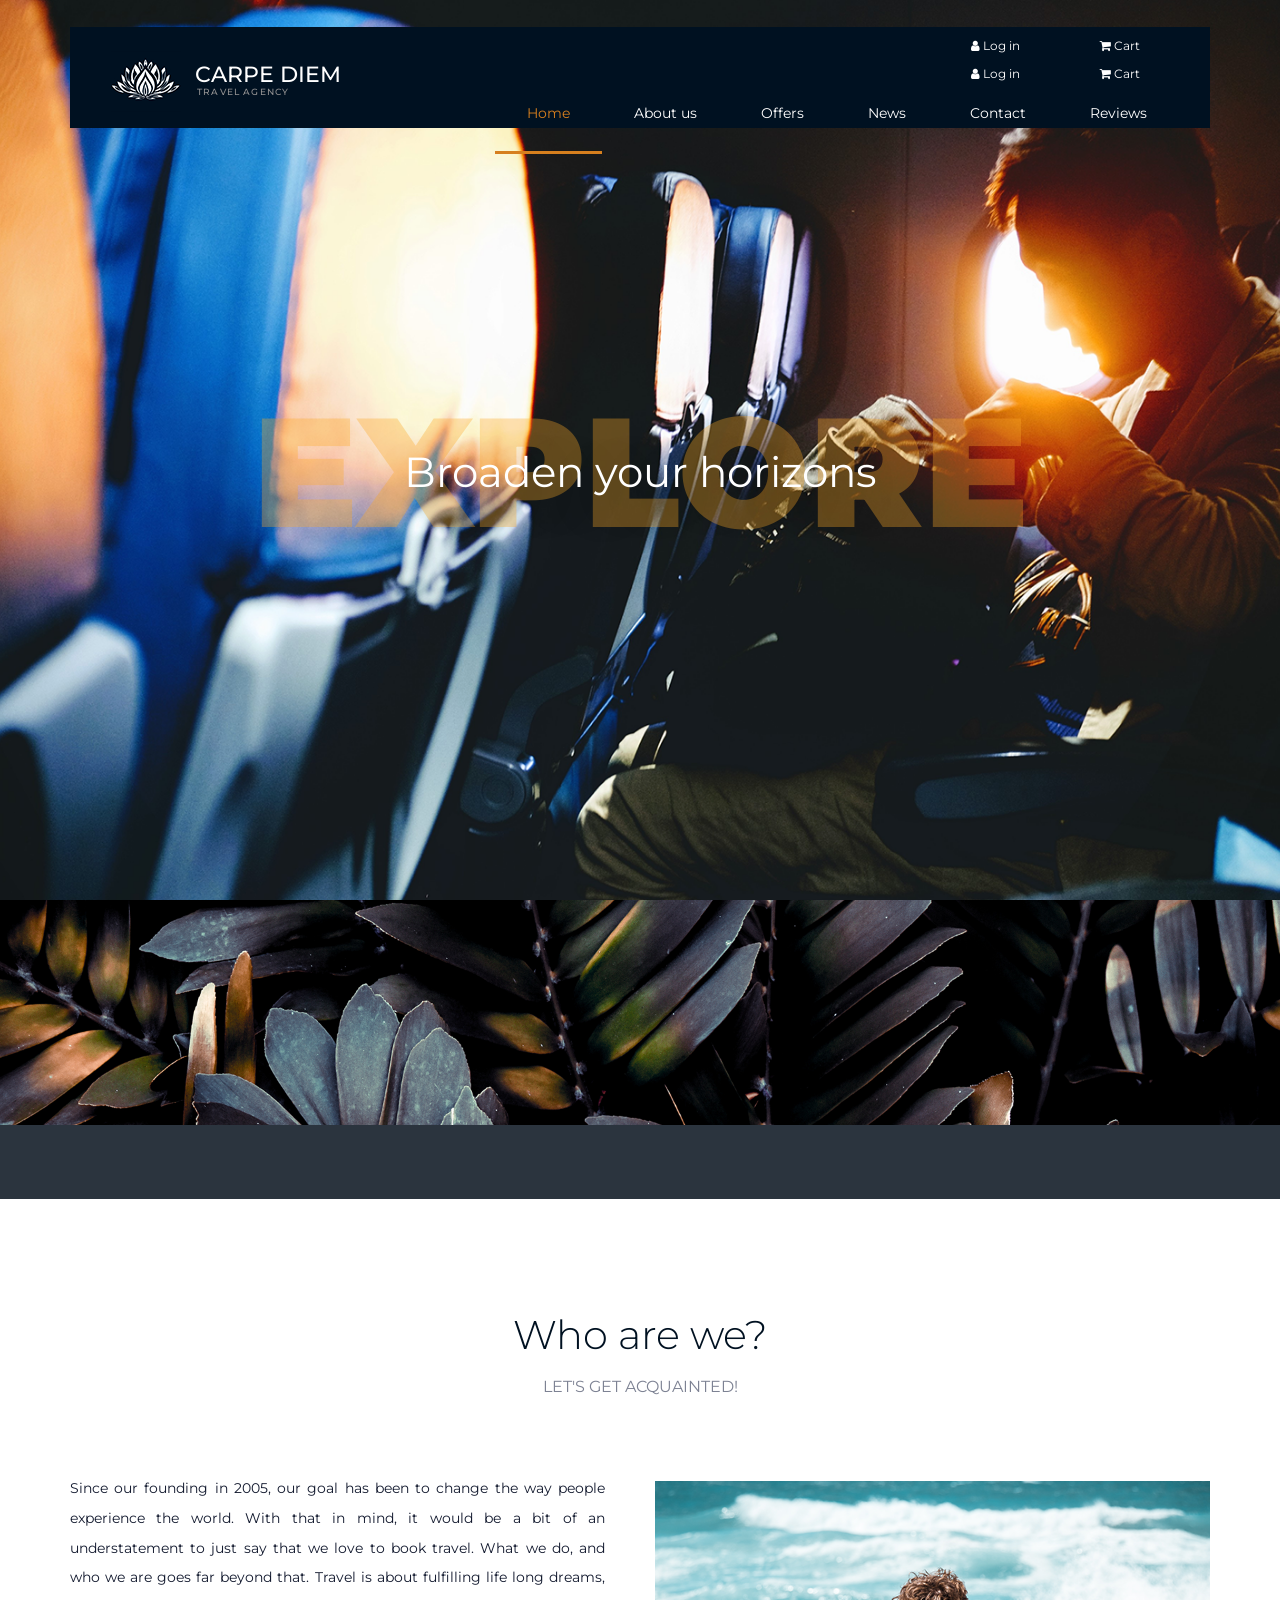
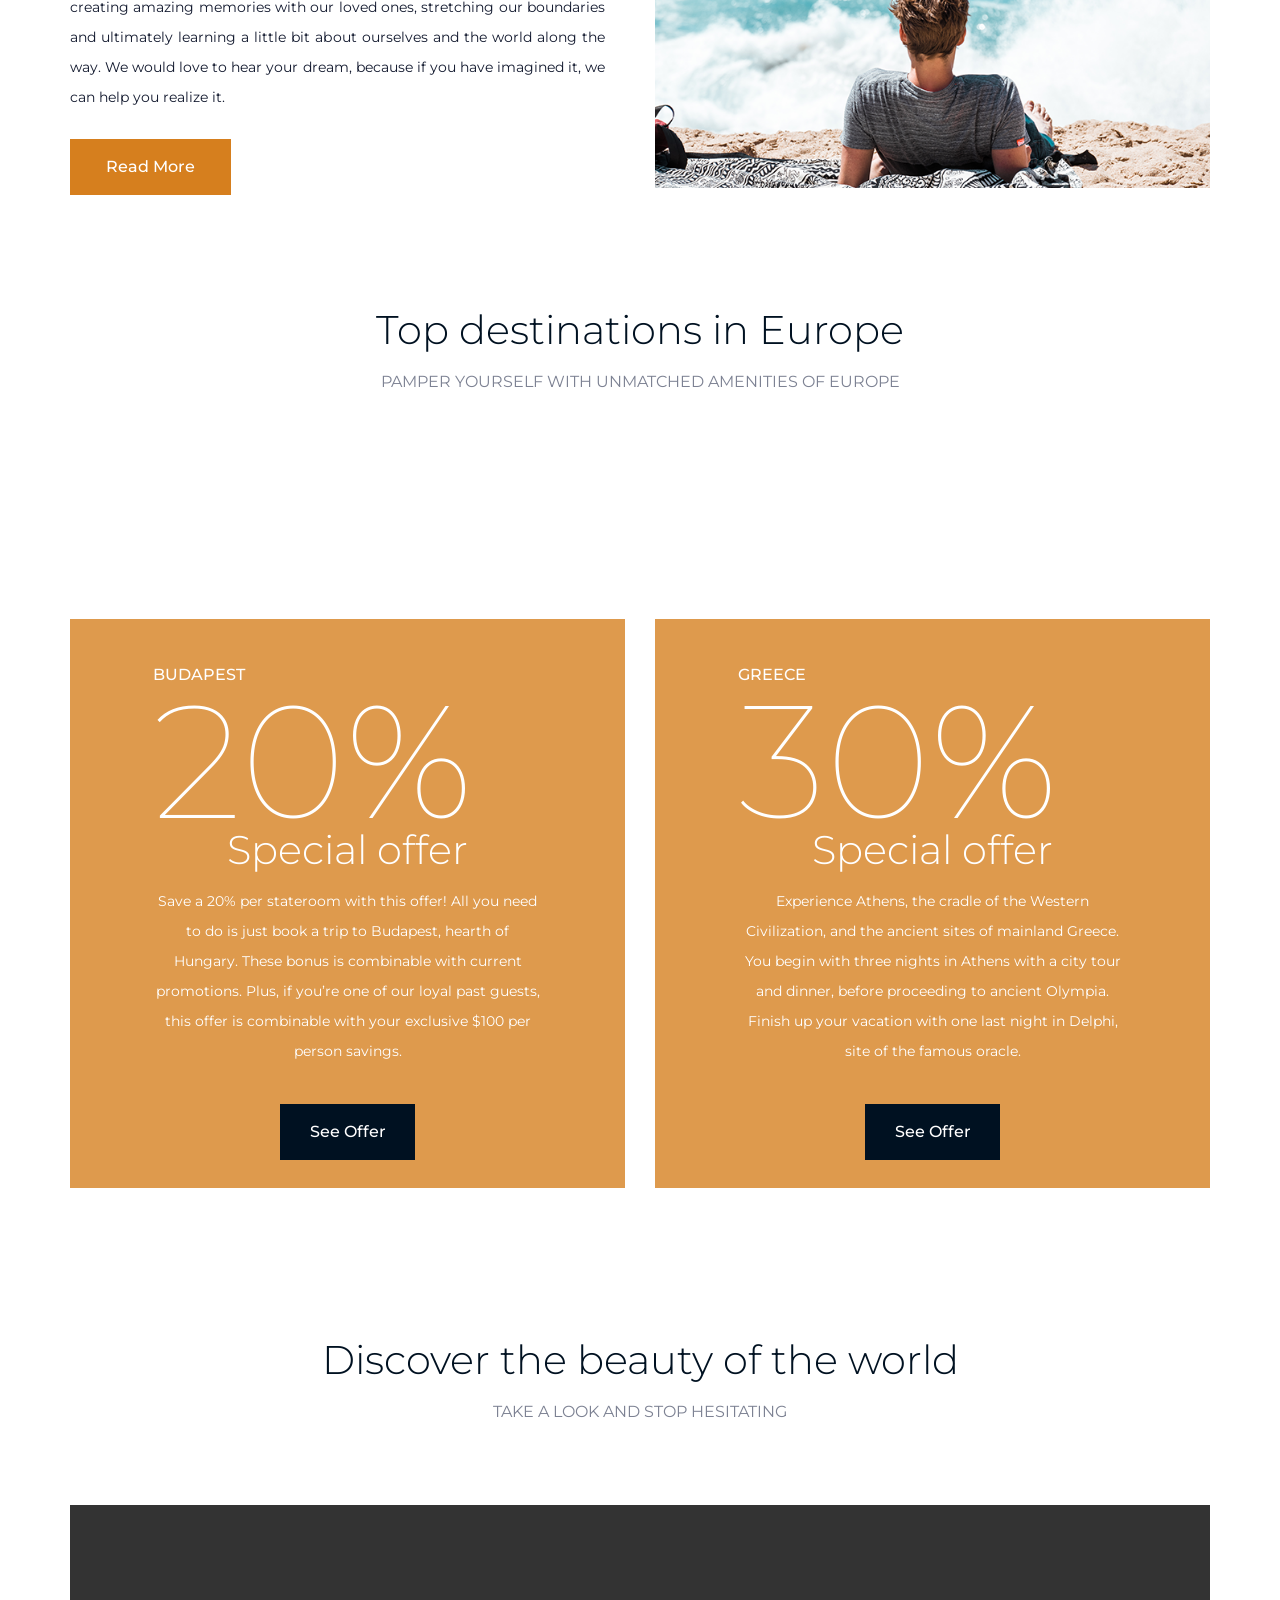
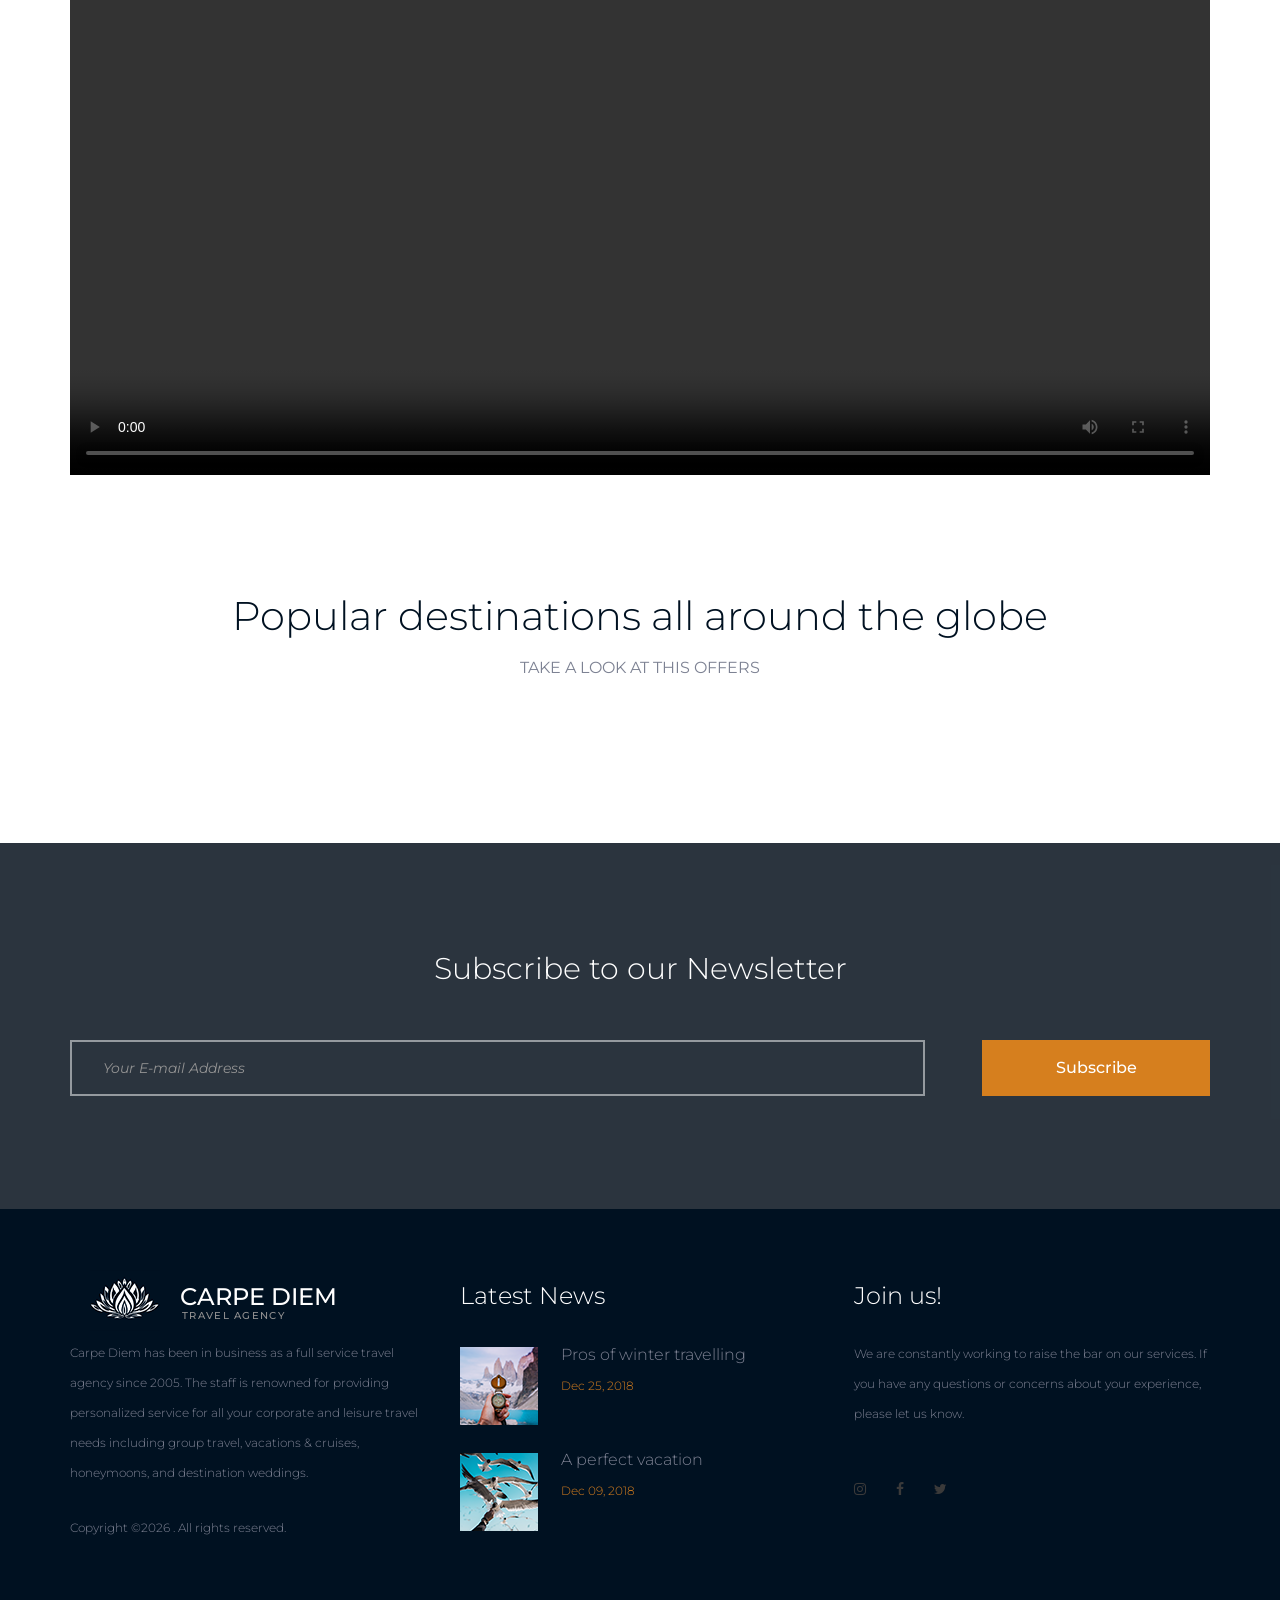
==== commit b1f56022: "Added frontend logic" ====
--- a/src/TravelAgency_WebClient/index.html
+++ b/src/TravelAgency_WebClient/index.html
@@ -44,7 +44,7 @@
                                         <span class="fa fa-shopping-cart"></span> Cart
                                     </a>
                                 </div>
-                            </div>
+                            </div> 
                             <div class="main-nav-container d-flex align-items-center justify-content-start">
                                 <nav class="main-nav ml-auto">
                                     <ul class="main-nav-list">
@@ -75,13 +75,13 @@
                 <div class="menu-user-access-container menu-mm">
                     <ul class="menu-user-access menu-mm">
                         <li class="menu-user-access-item menu-mm"><a href="login.html"><span class="fa fa-user"
-                                                                                             aria-hidden="true"></span> Log
+                                                                                    aria-hidden="true"></span> Log
                             In</a></li>
-                        <li class="menu-user-access-item menu-mm"><a href="profile.html"><span class="fa fa-user"
-                                                                                               aria-hidden="true"></span>
+                        <li class="menu-user-access-item menu-mm"><a href="#"><span class="fa fa-user"
+                                                                                    aria-hidden="true"></span>
                             Profile</a></li>
-                        <li class="menu-user-access-item menu-mm"><a href="cart.html"><span class="fa fa-shopping-cart"
-                                                                                            aria-hidden="true"></span> Cart</a>
+                        <li class="menu-user-access-item menu-mm"><a href="#"><span class="fa fa-shopping-cart"
+                                                                                    aria-hidden="true"></span> Cart</a>
                         </li>
                     </ul>
                 </div>
@@ -203,9 +203,9 @@
                         <span class="title-comment">Pamper yourself with unmatched amenities of Europe</span>
                     </div>
                     <div class="row top-content">
-                        <div class="col-lg-3 col-md-6">
+                        <!-- <div class="col-lg-3 col-md-6">
                             <div class="top-item">
-                                <a href="details.html">
+                                <a href="#">
                                     <div class="top-item-image">
                                         <img src="images/top-1.png" alt="Paris">
                                     </div>
@@ -215,10 +215,10 @@
                                     </div>
                                 </a>
                             </div>
-                        </div>
-                        <div class="col-lg-3 col-md-6">
+                        </div> -->
+                        <!-- <div class="col-lg-3 col-md-6">
                             <div class="top-item">
-                                <a href="details.html">
+                                <a href="#">
                                     <div class="top-item-image">
                                         <img src="images/top-2.png" alt="Rome">
                                     </div>
@@ -231,7 +231,7 @@
                         </div>
                         <div class="col-lg-3 col-md-6">
                             <div class="top-item">
-                                <a href="details.html">
+                                <a href="#">
                                     <div class="top-item-image">
                                         <img src="images/top-3.png" alt="London">
                                     </div>
@@ -244,7 +244,7 @@
                         </div>
                         <div class="col-lg-3 col-md-6">
                             <div class="top-item">
-                                <a href="details.html">
+                                <a href="#">
                                     <div class="top-item-image">
                                         <img src="images/top-4.png" alt="Florence">
                                     </div>
@@ -254,7 +254,7 @@
                                     </div>
                                 </a>
                             </div>
-                        </div>
+                        </div> -->
                     </div>
                 </div>
             </div>
@@ -278,7 +278,7 @@
                                 guests,
                                 this offer is combinable with your exclusive $100 per person savings.
                             </div>
-                            <div class="button special-button"><a href="details.html">See Offer</a></div>
+                            <div class="button special-button"><a href="offers.html">See Offer</a></div>
                         </div>
                     </div>
                 </div>
@@ -296,7 +296,7 @@
                                 night in
                                 Delphi, site of the famous oracle.
                             </div>
-                            <div class="button special-button"><a href="details.html">See Offer</a></div>
+                            <div class="button special-button"><a href="offers.html">See Offer</a></div>
                         </div>
                     </div>
                 </div>
@@ -332,8 +332,8 @@
             <div class="row">
                 <div class="col">
                     <div class="popular-content d-flex flex-md-row flex-column flex-wrap align-items-md-center align-items-start justify-content-md-between justify-content-start">
-                        <div class="popular-item">
-                            <a href="details.html">
+                        <!-- <div class="popular-item">
+                            <a href="offers.html">
                                 <div class="popular-item-image">
                                     <img src="images/popular-1.png" alt="Paris">
                                 </div>
@@ -344,7 +344,7 @@
                             </a>
                         </div>
                         <div class="popular-item">
-                            <a href="details.html">
+                            <a href="offers.html">
                                 <div class="popular-item-image">
                                     <img src="images/popular-2.png" alt="Tahiti">
                                 </div>
@@ -355,7 +355,7 @@
                             </a>
                         </div>
                         <div class="popular-item">
-                            <a href="details.html">
+                            <a href="offers.html">
                                 <div class="popular-item-image">
                                     <img src="images/popular-3.png" alt="London">
                                 </div>
@@ -366,7 +366,7 @@
                             </a>
                         </div>
                         <div class="popular-item">
-                            <a href="details.html">
+                            <a href="offers.html">
                                 <div class="popular-item-image">
                                     <img src="images/popular-4.png" alt="South Island">
                                 </div>
@@ -377,7 +377,7 @@
                             </a>
                         </div>
                         <div class="popular-item">
-                            <a href="details.html">
+                            <a href="offers.html">
                                 <div class="popular-item-image">
                                     <img src="images/popular-5.png" alt="Phuket">
                                 </div>
@@ -388,7 +388,7 @@
                             </a>
                         </div>
                         <div class="popular-item">
-                            <a href="details.html">
+                            <a href="offers.html">
                                 <div class="popular-item-image">
                                     <img src="images/popular-6.png" alt="Dubai">
                                 </div>
@@ -399,7 +399,7 @@
                             </a>
                         </div>
                         <div class="popular-item">
-                            <a href="details.html">
+                            <a href="offers.html">
                                 <div class="popular-item-image">
                                     <img src="images/popular-7.png" alt="New York City">
                                 </div>
@@ -410,7 +410,7 @@
                             </a>
                         </div>
                         <div class="popular-item">
-                            <a href="details.html">
+                            <a href="offers.html">
                                 <div class="popular-item-image">
                                     <img src="images/popular-8.png" alt="Barcelona">
                                 </div>
@@ -419,7 +419,7 @@
                                     <div class="popular-item-destination">Barcelona</div>
                                 </div>
                             </a>
-                        </div>
+                        </div> -->
                     </div>
                 </div>
             </div>
@@ -532,5 +532,7 @@
 <script src="js/parallax.min.js"></script>
 <script src="plugins/magnific-popup/jquery.magnific-popup.min.js"></script>
 <script src="js/custom.js"></script>
+<script src="js/config.js"></script>
+<script src="js/index.js"></script>
 </body>
 </html>
--- a/src/TravelAgency_WebClient/styles/main_styles.css
+++ b/src/TravelAgency_WebClient/styles/main_styles.css
@@ -164,10 +164,6 @@
  
  h 3 { f o n t - s i z e :   2 4 p x ; }   
- h 4 { f o n t - s i z e :   2 0 p x ; } - 
- h 6 { f o n t - s i z e :   1 4 p x ; } - 
    
  h 1 ,   h 2 ,   h 3   { @@ -642,46 +638,6 @@
  
    
- . f a - c a l e n d a r : b e f o r e   { - 
-         c o n t e n t :   " \ f 0 7 3 " ; - 
- } - 
- - 
- . f a - a r r o w - l e f t : b e f o r e   { - 
-         c o n t e n t :   " \ f 0 6 0 " ; - 
- } - 
- - 
- . f a - a r r o w - r i g h t : b e f o r e   { - 
-         c o n t e n t :   " \ f 0 6 1 " ; - 
- } - 
- - 
- . f a - t r a s h : b e f o r e   { - 
-         c o n t e n t :   " \ f 1 f 8 " ; - 
- } - 
- - 
- . f a - e n v e l o p e : b e f o r e   { - 
-         c o n t e n t :   " \ f 0 e 0 " ; - 
- } - 
- - 
  . m a i n - n a v - c o n t a i n e r   {   
          t r a n s i t i o n :   a l l   4 0 0 m s   e a s e ; 
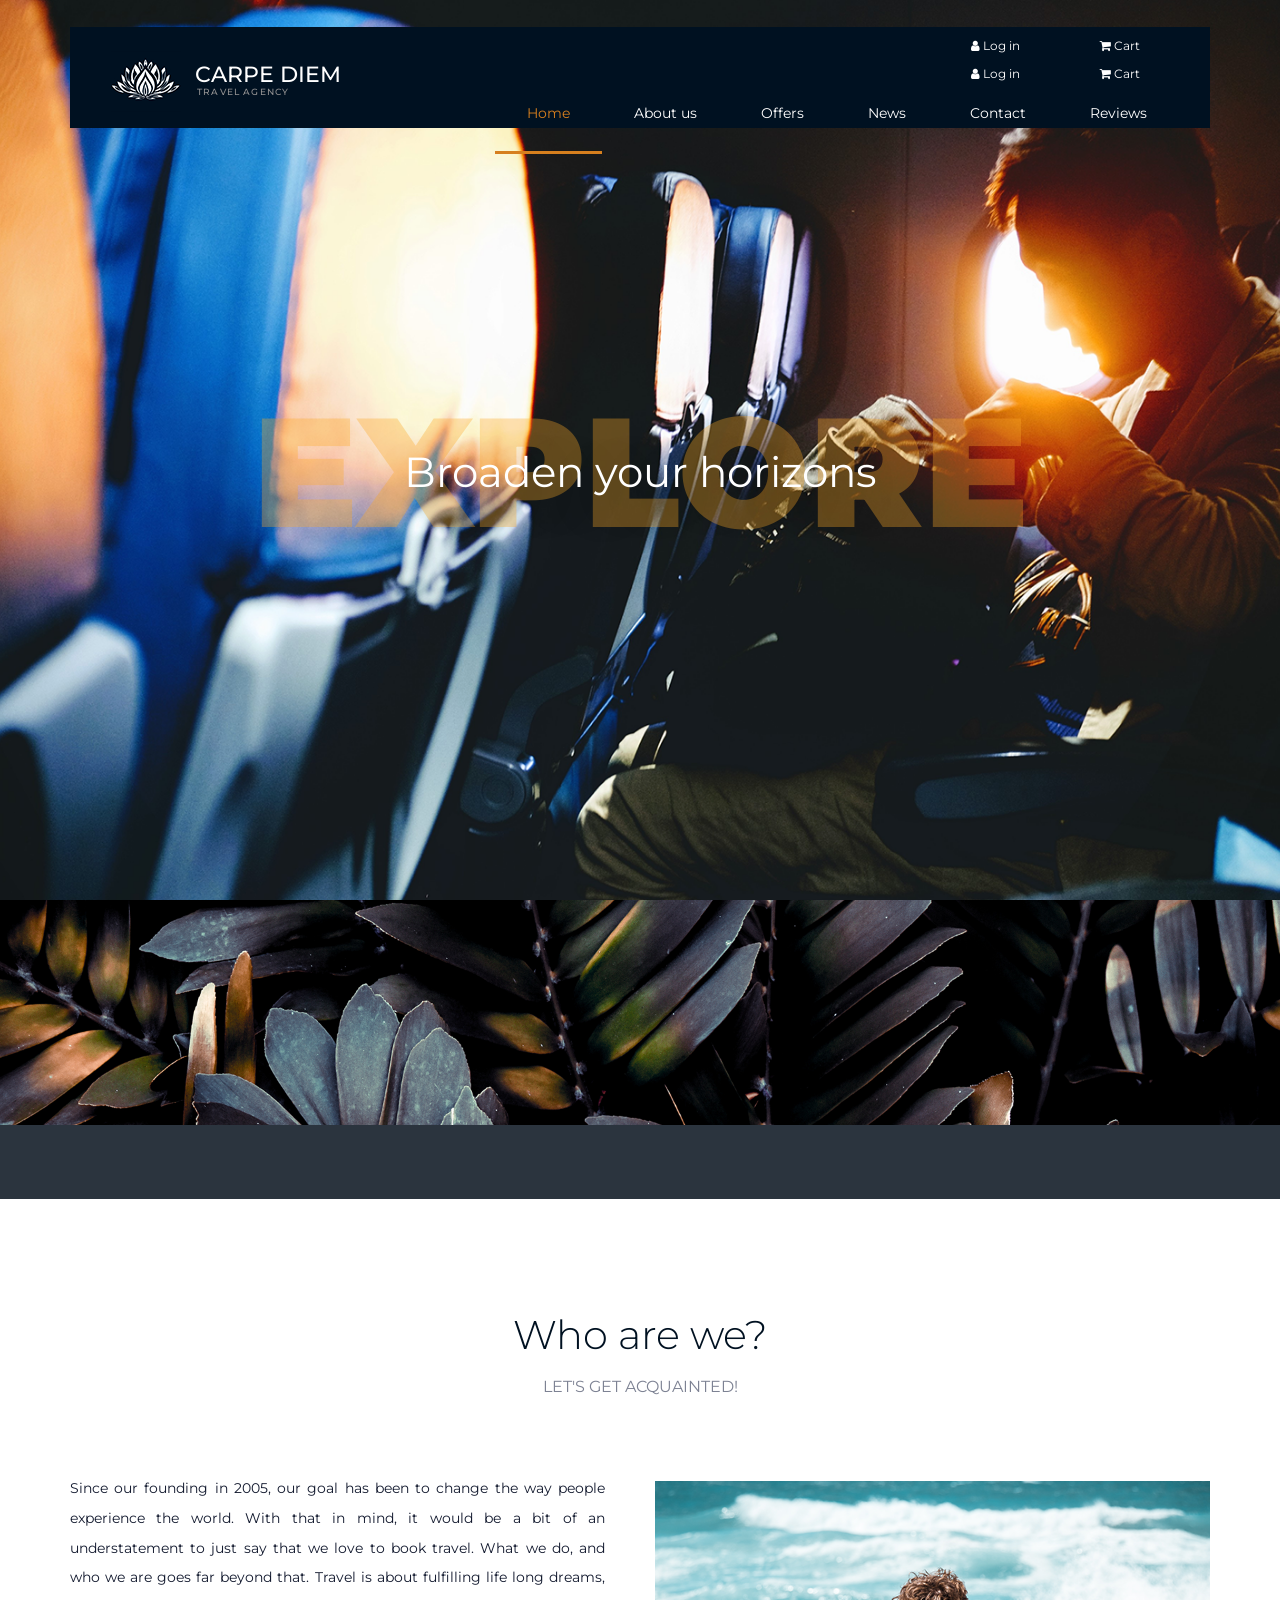
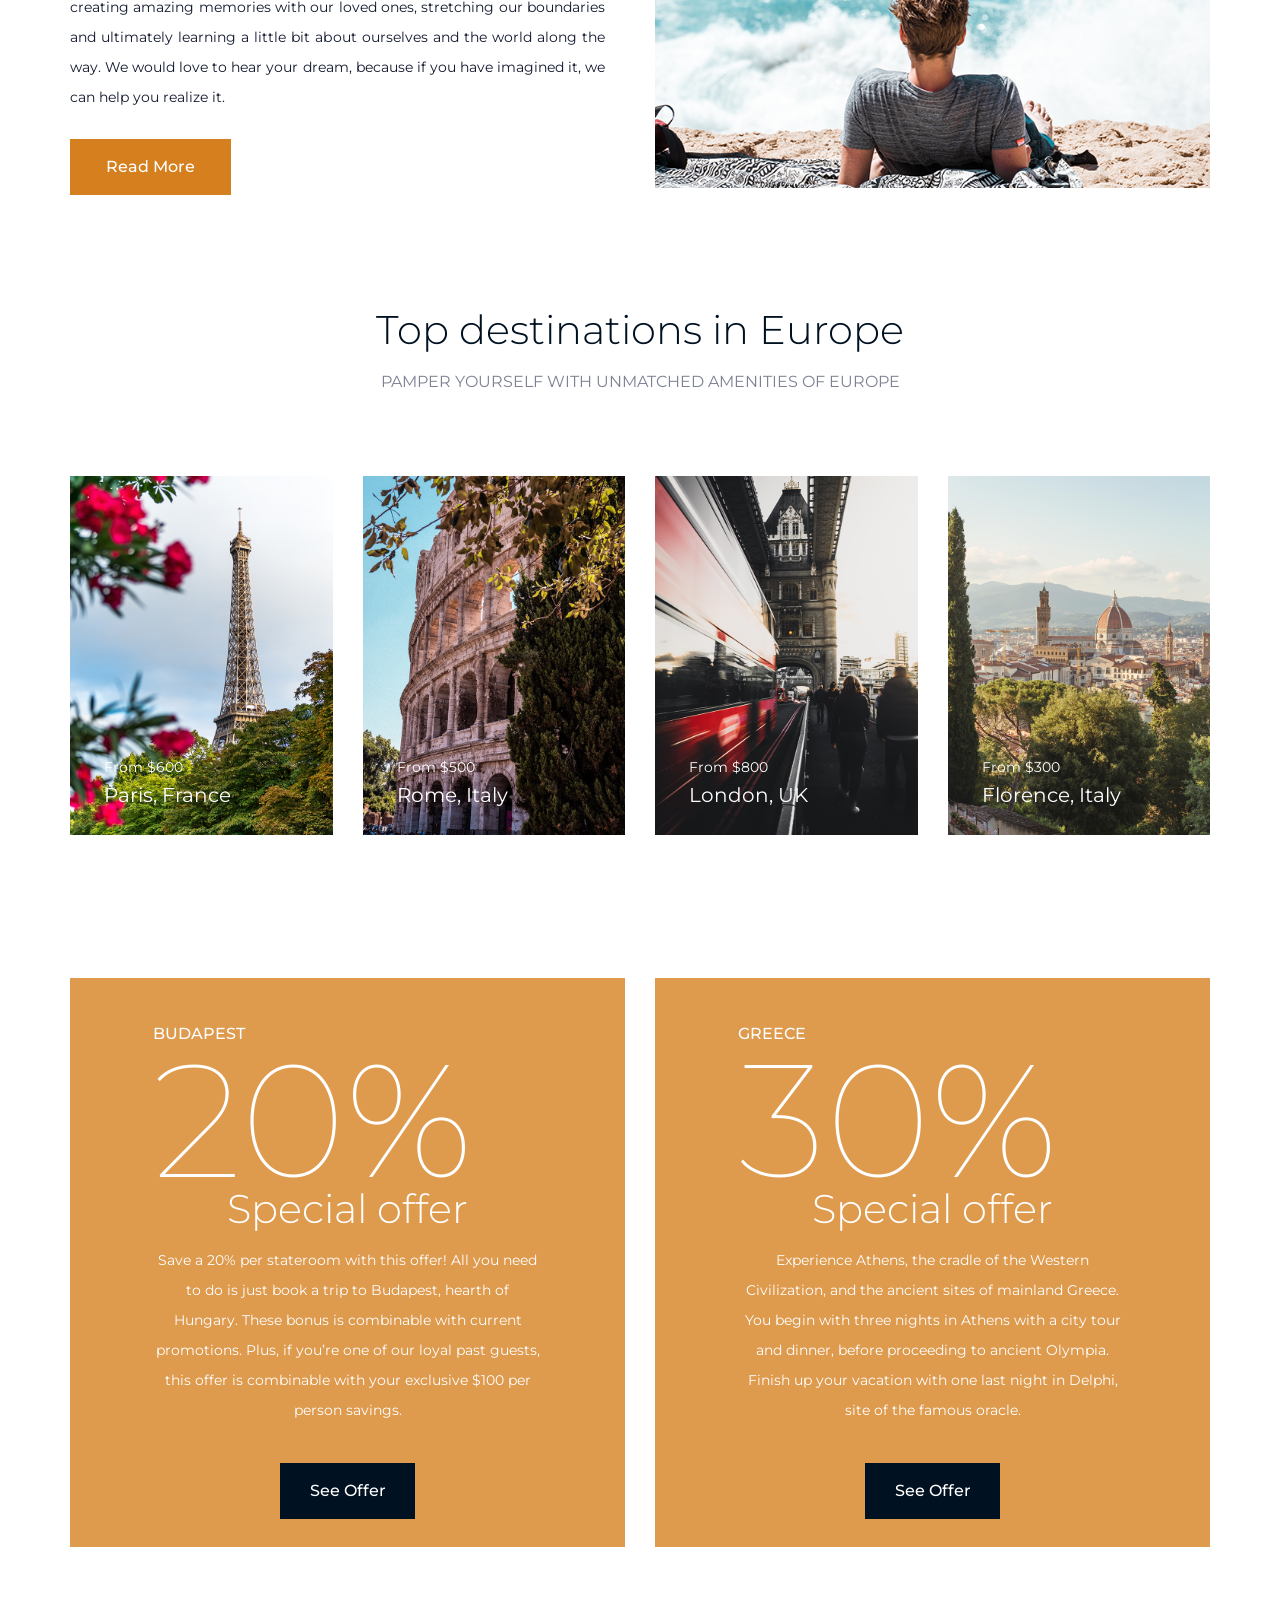
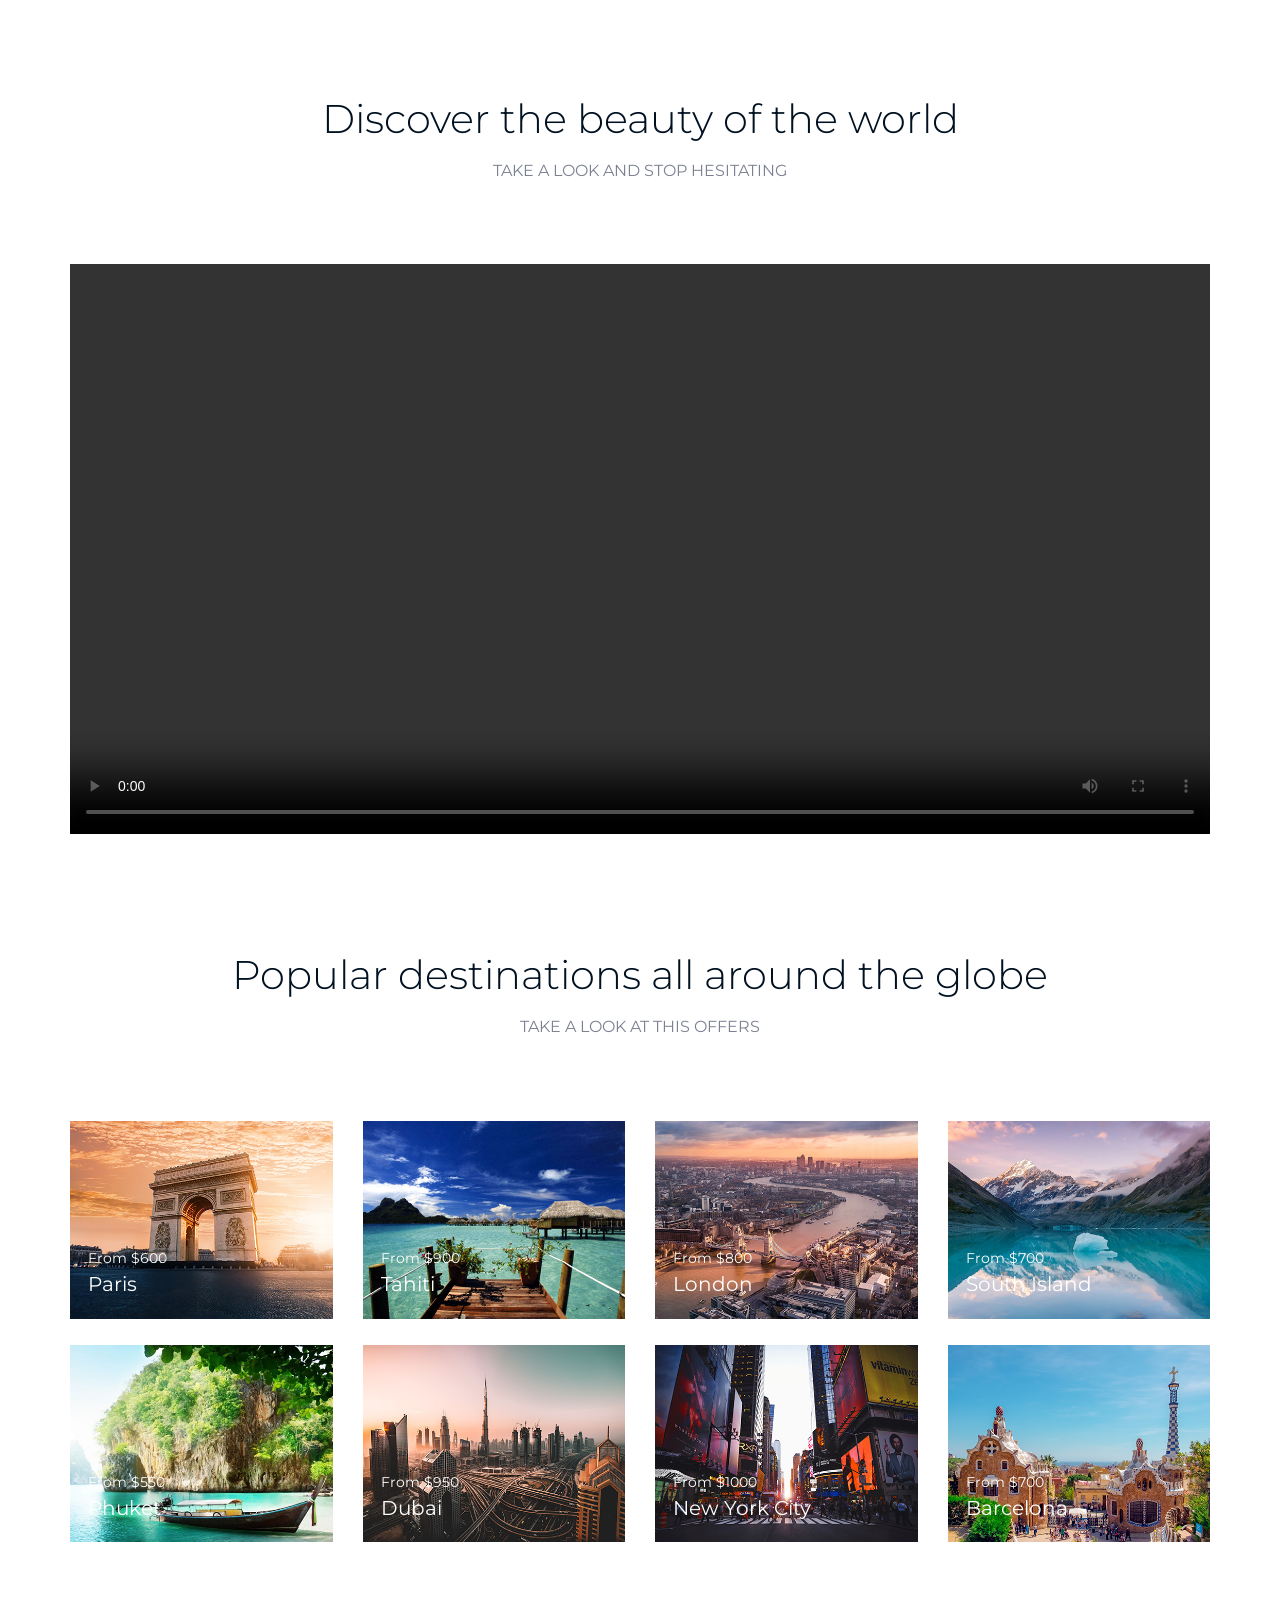
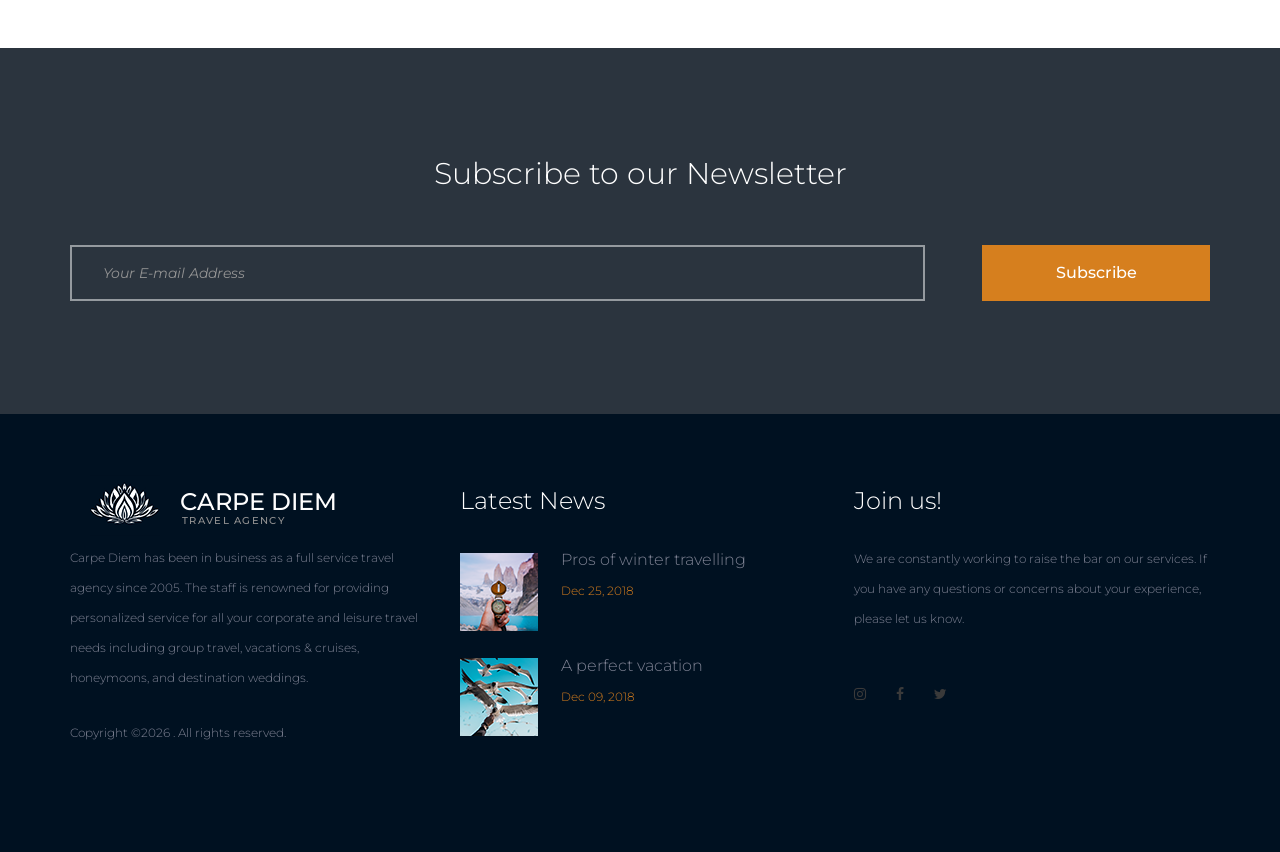
==== commit d0992b4b: "Merging frontend files" ====
--- a/src/TravelAgency_WebClient/index.html
+++ b/src/TravelAgency_WebClient/index.html
@@ -44,7 +44,7 @@
                                         <span class="fa fa-shopping-cart"></span> Cart
                                     </a>
                                 </div>
-                            </div> 
+                            </div>
                             <div class="main-nav-container d-flex align-items-center justify-content-start">
                                 <nav class="main-nav ml-auto">
                                     <ul class="main-nav-list">
@@ -77,10 +77,10 @@
                         <li class="menu-user-access-item menu-mm"><a href="login.html"><span class="fa fa-user"
                                                                                     aria-hidden="true"></span> Log
                             In</a></li>
-                        <li class="menu-user-access-item menu-mm"><a href="#"><span class="fa fa-user"
+                        <li class="menu-user-access-item menu-mm"><a href="profile.html"><span class="fa fa-user"
                                                                                     aria-hidden="true"></span>
                             Profile</a></li>
-                        <li class="menu-user-access-item menu-mm"><a href="#"><span class="fa fa-shopping-cart"
+                        <li class="menu-user-access-item menu-mm"><a href="cart.html"><span class="fa fa-shopping-cart"
                                                                                     aria-hidden="true"></span> Cart</a>
                         </li>
                     </ul>
@@ -203,9 +203,9 @@
                         <span class="title-comment">Pamper yourself with unmatched amenities of Europe</span>
                     </div>
                     <div class="row top-content">
-                        <!-- <div class="col-lg-3 col-md-6">
+                        <div class="col-lg-3 col-md-6">
                             <div class="top-item">
-                                <a href="#">
+                                <a href="details.html">
                                     <div class="top-item-image">
                                         <img src="images/top-1.png" alt="Paris">
                                     </div>
@@ -215,10 +215,10 @@
                                     </div>
                                 </a>
                             </div>
-                        </div> -->
-                        <!-- <div class="col-lg-3 col-md-6">
+                        </div>
+                        <div class="col-lg-3 col-md-6">
                             <div class="top-item">
-                                <a href="#">
+                                <a href="details.html">
                                     <div class="top-item-image">
                                         <img src="images/top-2.png" alt="Rome">
                                     </div>
@@ -231,7 +231,7 @@
                         </div>
                         <div class="col-lg-3 col-md-6">
                             <div class="top-item">
-                                <a href="#">
+                                <a href="details.html">
                                     <div class="top-item-image">
                                         <img src="images/top-3.png" alt="London">
                                     </div>
@@ -244,7 +244,7 @@
                         </div>
                         <div class="col-lg-3 col-md-6">
                             <div class="top-item">
-                                <a href="#">
+                                <a href="details.html">
                                     <div class="top-item-image">
                                         <img src="images/top-4.png" alt="Florence">
                                     </div>
@@ -254,7 +254,7 @@
                                     </div>
                                 </a>
                             </div>
-                        </div> -->
+                        </div>
                     </div>
                 </div>
             </div>
@@ -278,7 +278,7 @@
                                 guests,
                                 this offer is combinable with your exclusive $100 per person savings.
                             </div>
-                            <div class="button special-button"><a href="offers.html">See Offer</a></div>
+                            <div class="button special-button"><a href="details.html">See Offer</a></div>
                         </div>
                     </div>
                 </div>
@@ -296,7 +296,7 @@
                                 night in
                                 Delphi, site of the famous oracle.
                             </div>
-                            <div class="button special-button"><a href="offers.html">See Offer</a></div>
+                            <div class="button special-button"><a href="details.html">See Offer</a></div>
                         </div>
                     </div>
                 </div>
@@ -332,8 +332,8 @@
             <div class="row">
                 <div class="col">
                     <div class="popular-content d-flex flex-md-row flex-column flex-wrap align-items-md-center align-items-start justify-content-md-between justify-content-start">
-                        <!-- <div class="popular-item">
-                            <a href="offers.html">
+                        <div class="popular-item">
+                            <a href="details.html">
                                 <div class="popular-item-image">
                                     <img src="images/popular-1.png" alt="Paris">
                                 </div>
@@ -344,7 +344,7 @@
                             </a>
                         </div>
                         <div class="popular-item">
-                            <a href="offers.html">
+                            <a href="details.html">
                                 <div class="popular-item-image">
                                     <img src="images/popular-2.png" alt="Tahiti">
                                 </div>
@@ -355,7 +355,7 @@
                             </a>
                         </div>
                         <div class="popular-item">
-                            <a href="offers.html">
+                            <a href="details.html">
                                 <div class="popular-item-image">
                                     <img src="images/popular-3.png" alt="London">
                                 </div>
@@ -366,7 +366,7 @@
                             </a>
                         </div>
                         <div class="popular-item">
-                            <a href="offers.html">
+                            <a href="details.html">
                                 <div class="popular-item-image">
                                     <img src="images/popular-4.png" alt="South Island">
                                 </div>
@@ -377,7 +377,7 @@
                             </a>
                         </div>
                         <div class="popular-item">
-                            <a href="offers.html">
+                            <a href="details.html">
                                 <div class="popular-item-image">
                                     <img src="images/popular-5.png" alt="Phuket">
                                 </div>
@@ -388,7 +388,7 @@
                             </a>
                         </div>
                         <div class="popular-item">
-                            <a href="offers.html">
+                            <a href="details.html">
                                 <div class="popular-item-image">
                                     <img src="images/popular-6.png" alt="Dubai">
                                 </div>
@@ -399,7 +399,7 @@
                             </a>
                         </div>
                         <div class="popular-item">
-                            <a href="offers.html">
+                            <a href="details.html">
                                 <div class="popular-item-image">
                                     <img src="images/popular-7.png" alt="New York City">
                                 </div>
@@ -410,7 +410,7 @@
                             </a>
                         </div>
                         <div class="popular-item">
-                            <a href="offers.html">
+                            <a href="details.html">
                                 <div class="popular-item-image">
                                     <img src="images/popular-8.png" alt="Barcelona">
                                 </div>
@@ -419,7 +419,7 @@
                                     <div class="popular-item-destination">Barcelona</div>
                                 </div>
                             </a>
-                        </div> -->
+                        </div>
                     </div>
                 </div>
             </div>
@@ -532,7 +532,5 @@
 <script src="js/parallax.min.js"></script>
 <script src="plugins/magnific-popup/jquery.magnific-popup.min.js"></script>
 <script src="js/custom.js"></script>
-<script src="js/config.js"></script>
-<script src="js/index.js"></script>
 </body>
 </html>
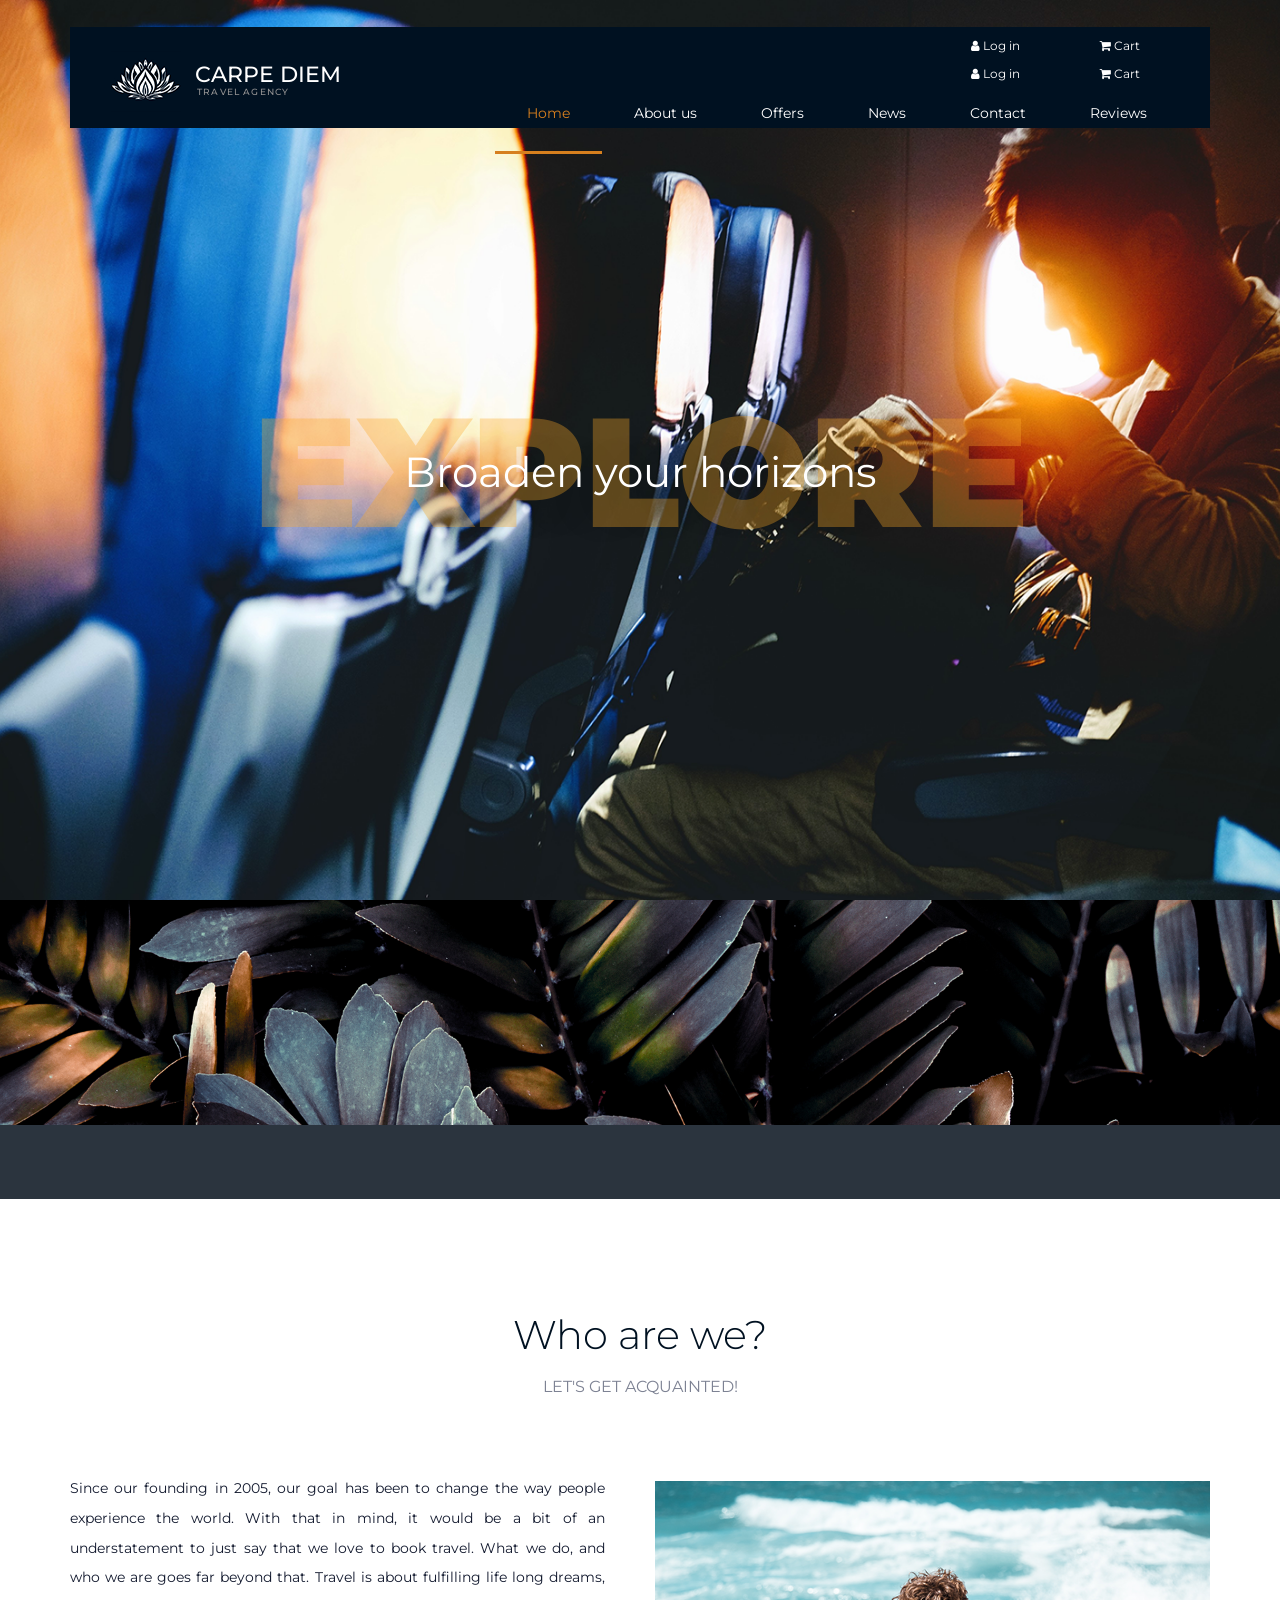
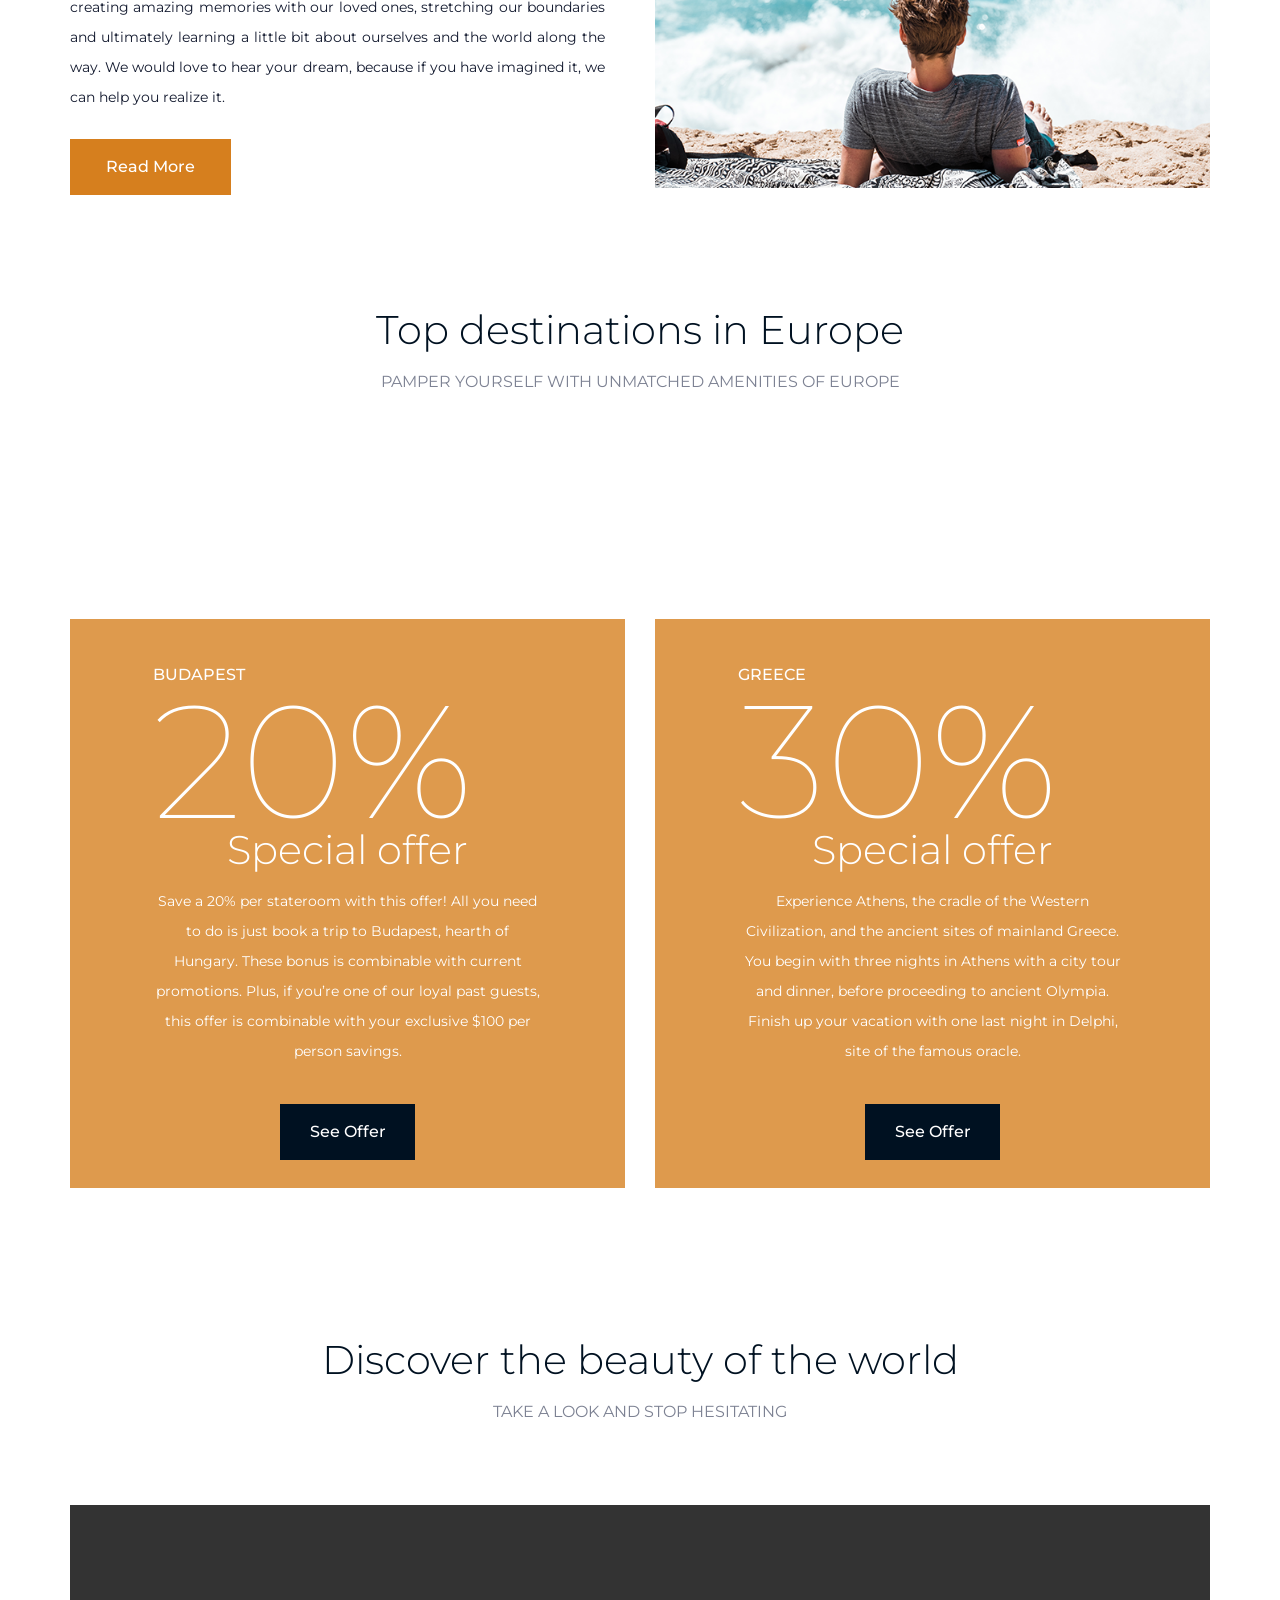
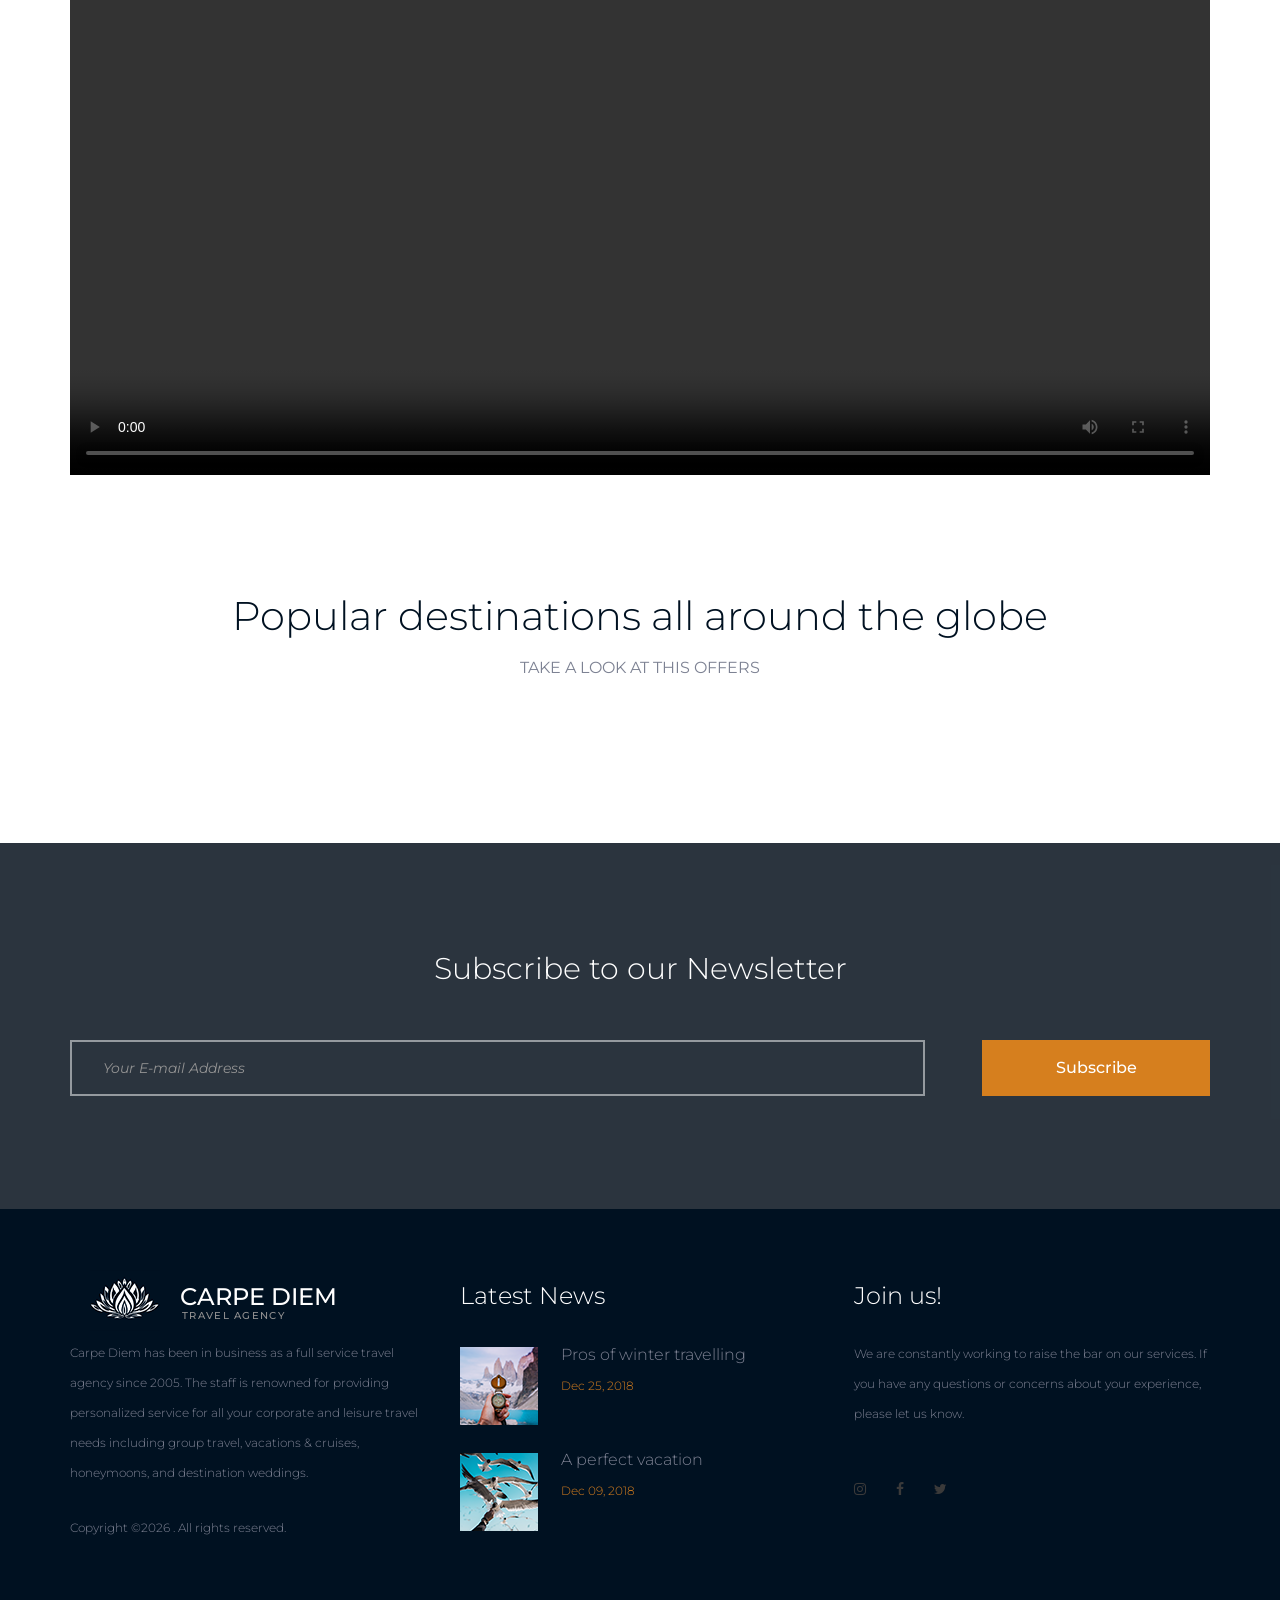
==== commit 81f76d2e: "Merged all frontend" ====
--- a/src/TravelAgency_WebClient/index.html
+++ b/src/TravelAgency_WebClient/index.html
@@ -203,7 +203,7 @@
                         <span class="title-comment">Pamper yourself with unmatched amenities of Europe</span>
                     </div>
                     <div class="row top-content">
-                        <div class="col-lg-3 col-md-6">
+                        <!-- <div class="col-lg-3 col-md-6">
                             <div class="top-item">
                                 <a href="details.html">
                                     <div class="top-item-image">
@@ -254,7 +254,7 @@
                                     </div>
                                 </a>
                             </div>
-                        </div>
+                        </div> -->
                     </div>
                 </div>
             </div>
@@ -332,7 +332,7 @@
             <div class="row">
                 <div class="col">
                     <div class="popular-content d-flex flex-md-row flex-column flex-wrap align-items-md-center align-items-start justify-content-md-between justify-content-start">
-                        <div class="popular-item">
+                        <!--<div class="popular-item">
                             <a href="details.html">
                                 <div class="popular-item-image">
                                     <img src="images/popular-1.png" alt="Paris">
@@ -419,7 +419,7 @@
                                     <div class="popular-item-destination">Barcelona</div>
                                 </div>
                             </a>
-                        </div>
+                        </div>-->
                     </div>
                 </div>
             </div>
@@ -532,5 +532,7 @@
 <script src="js/parallax.min.js"></script>
 <script src="plugins/magnific-popup/jquery.magnific-popup.min.js"></script>
 <script src="js/custom.js"></script>
+<script src="js/config.js"></script>
+<script src="js/index.js"></script>
 </body>
 </html>
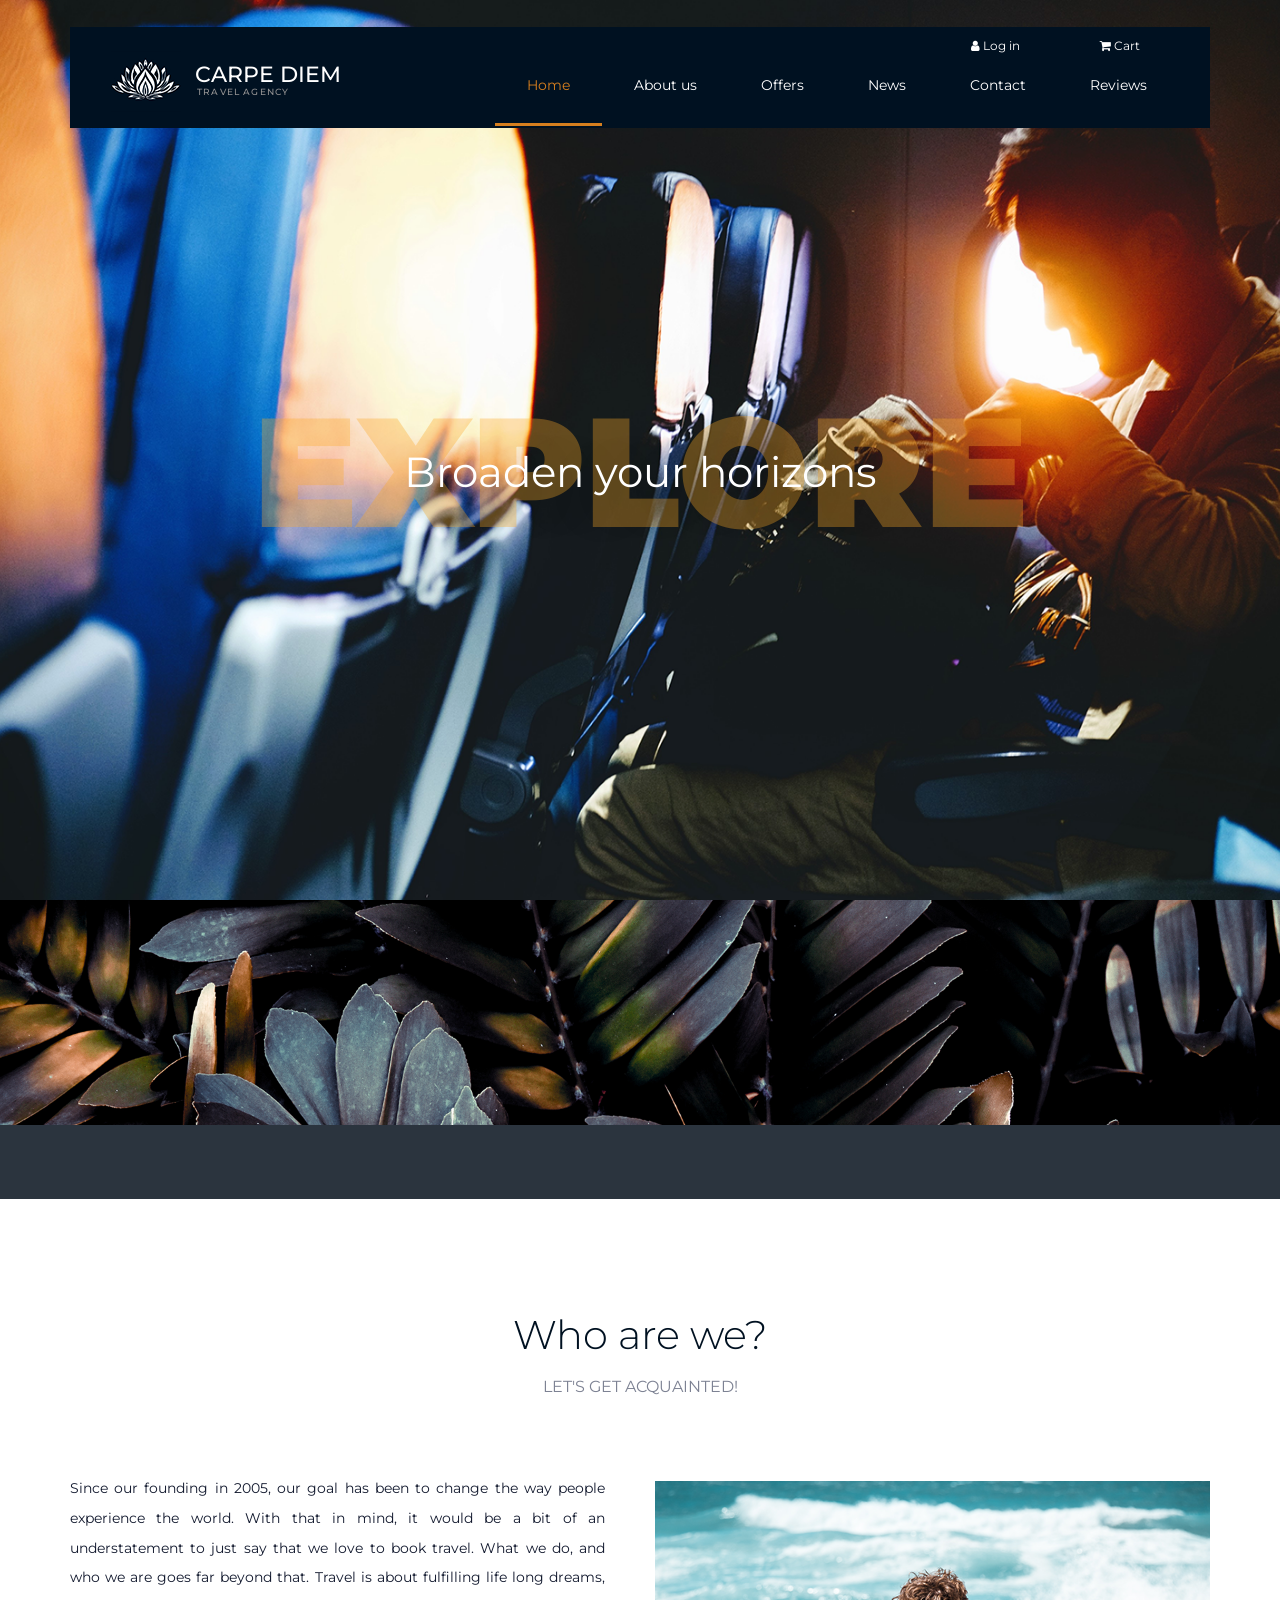
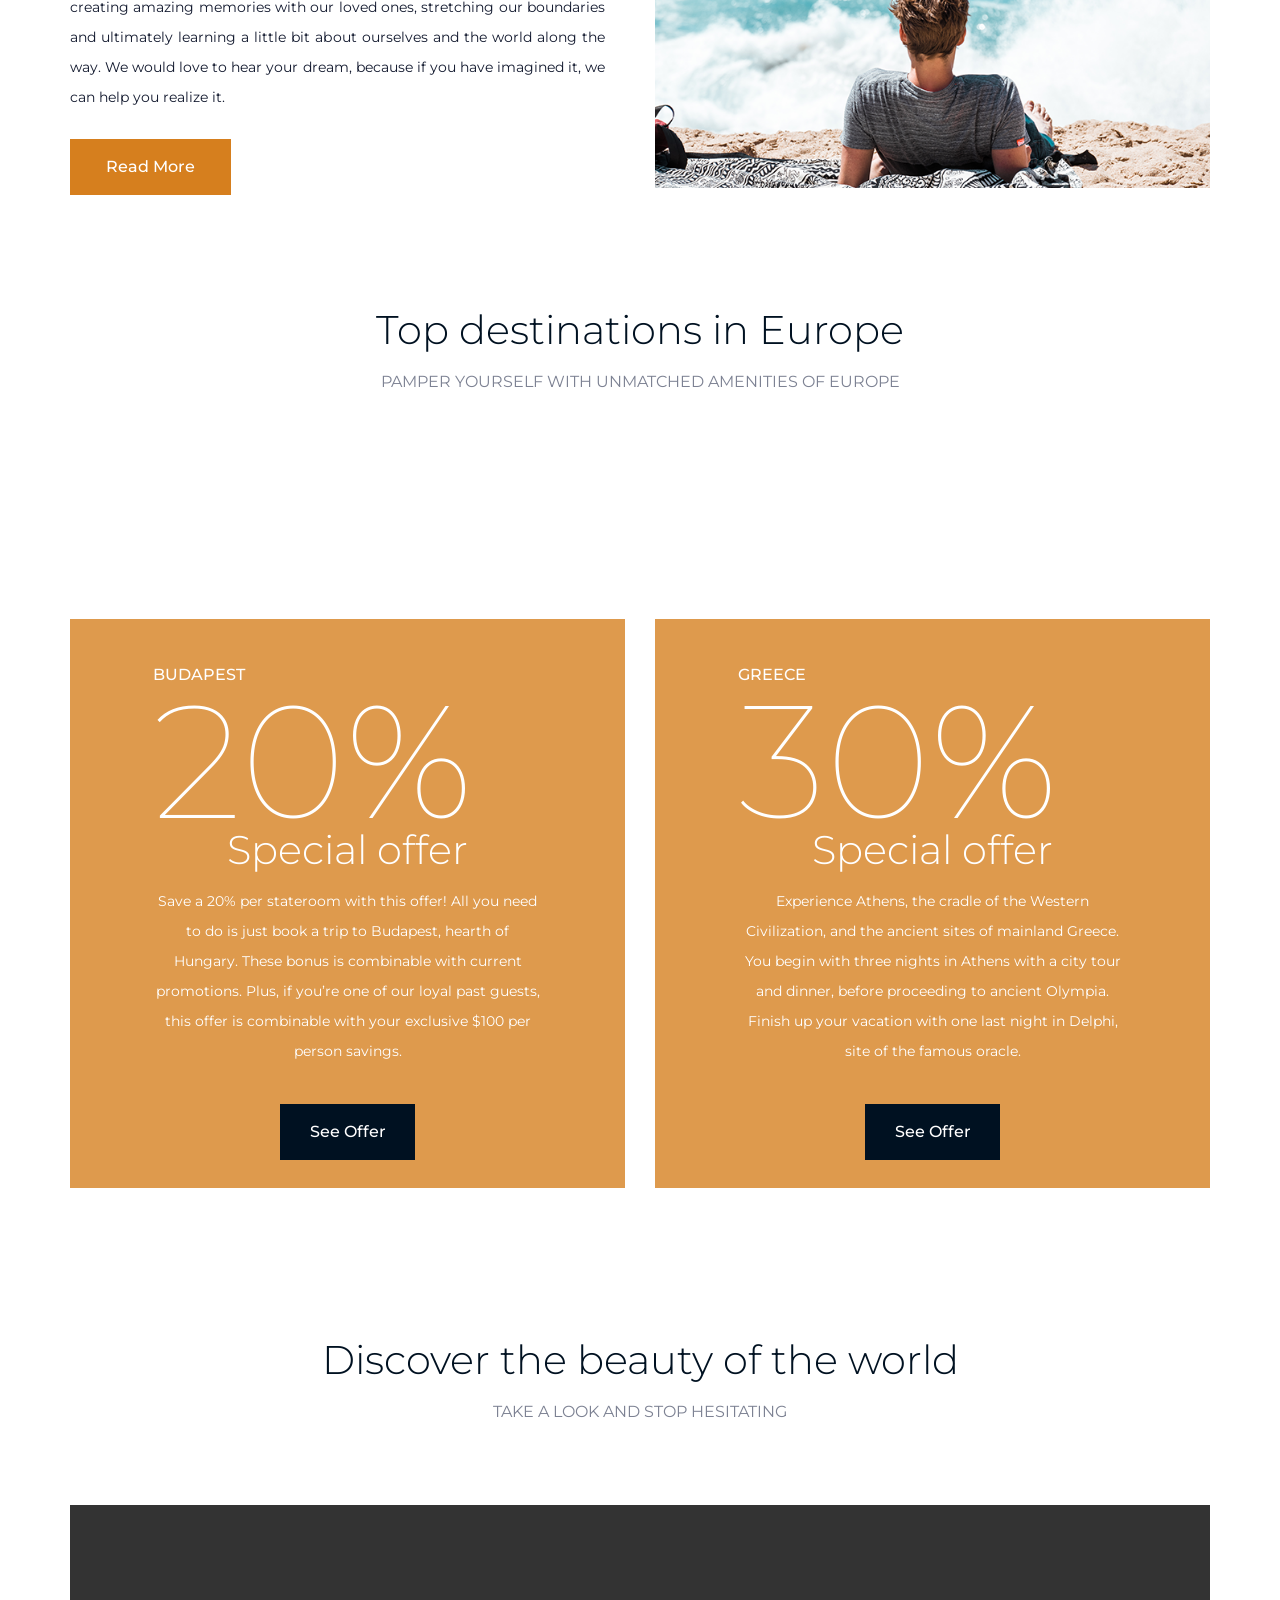
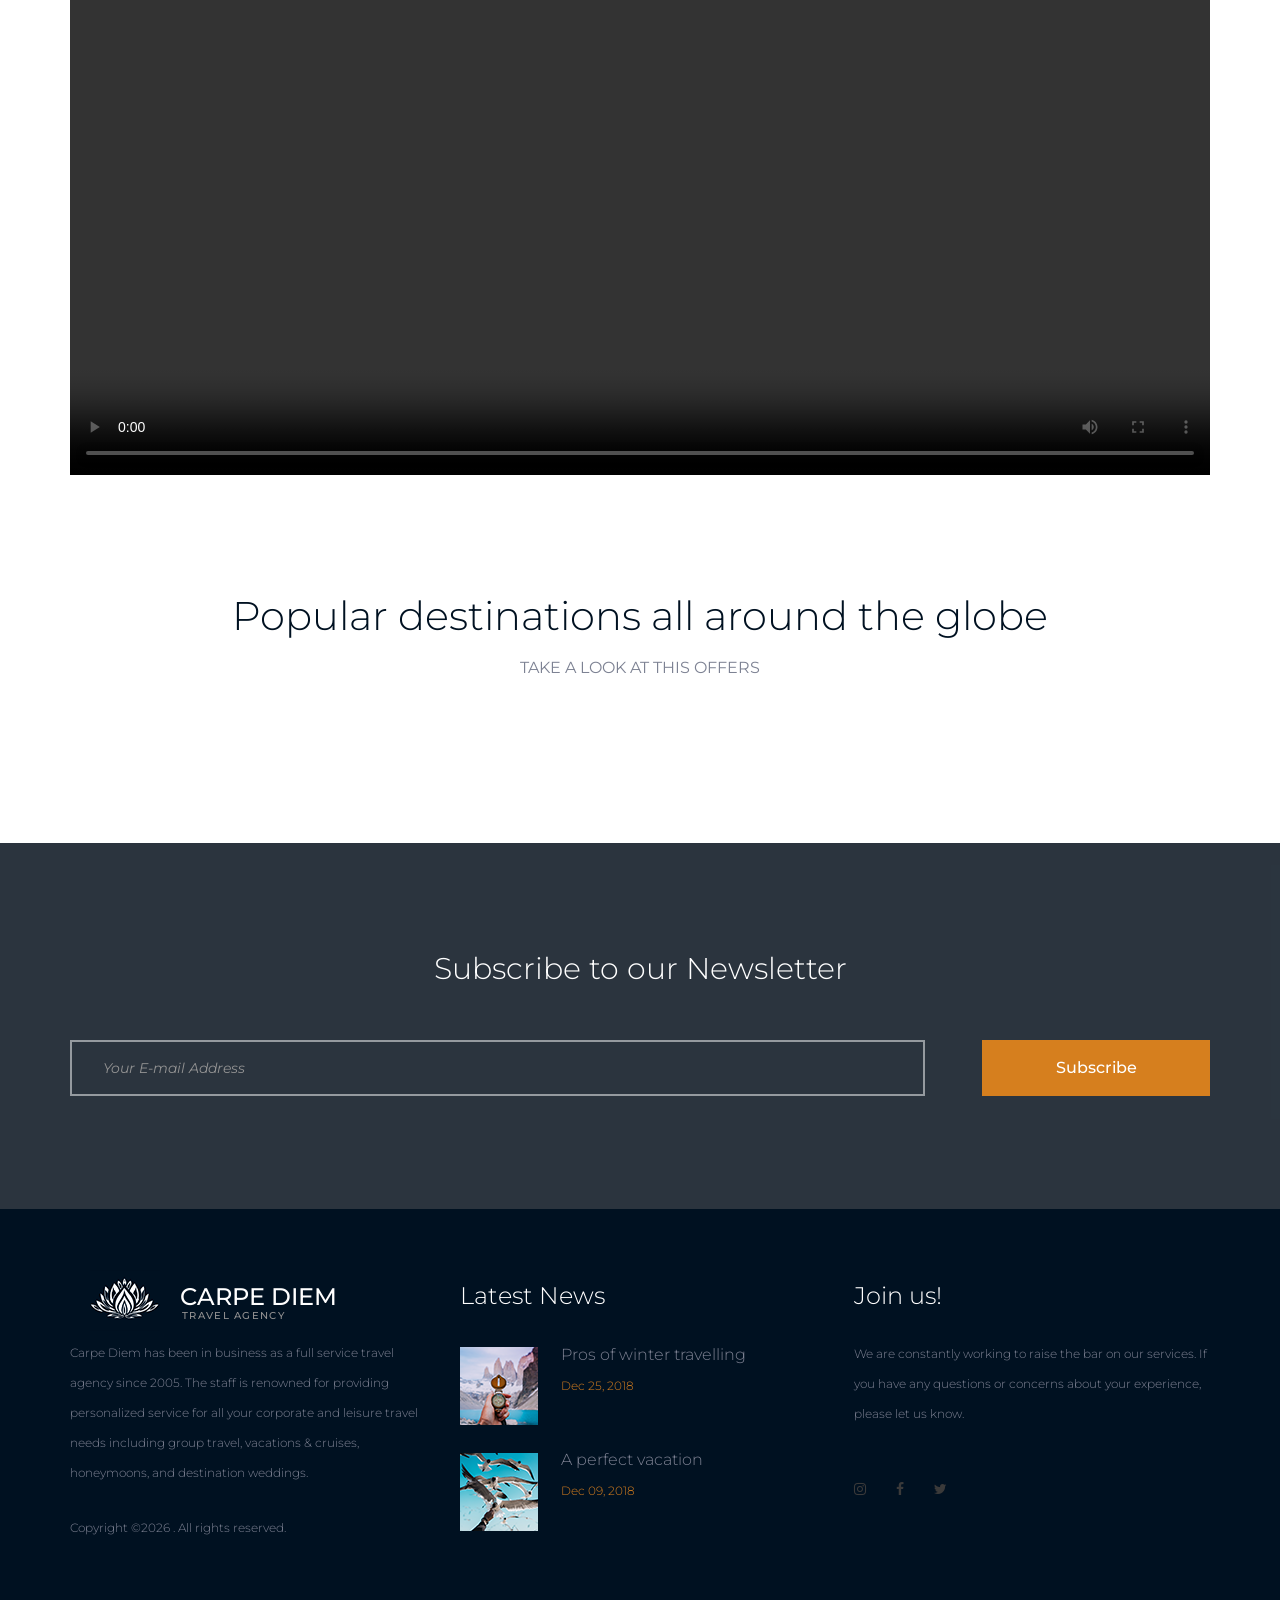
==== commit 5c74e98b: "Fix frontend bugs and fix build" ====
--- a/src/TravelAgency_WebClient/index.html
+++ b/src/TravelAgency_WebClient/index.html
@@ -28,7 +28,7 @@
                             </div>
                         </div>
                         <div class="col-md-8">
-                            <div class="user-access d-flex">
+                            <!-- <div class="user-access d-flex">
                                 <div class="login ml-auto">
                                     <a href="login.html">
                                         <span class="fa fa-user"></span> Log in
@@ -43,8 +43,8 @@
                                     <a href="cart.html">
                                         <span class="fa fa-shopping-cart"></span> Cart
                                     </a>
-                                </div>
-                            </div>
+                                </div> 
+                            </div>-->
                             <div class="main-nav-container d-flex align-items-center justify-content-start">
                                 <nav class="main-nav ml-auto">
                                     <ul class="main-nav-list">
